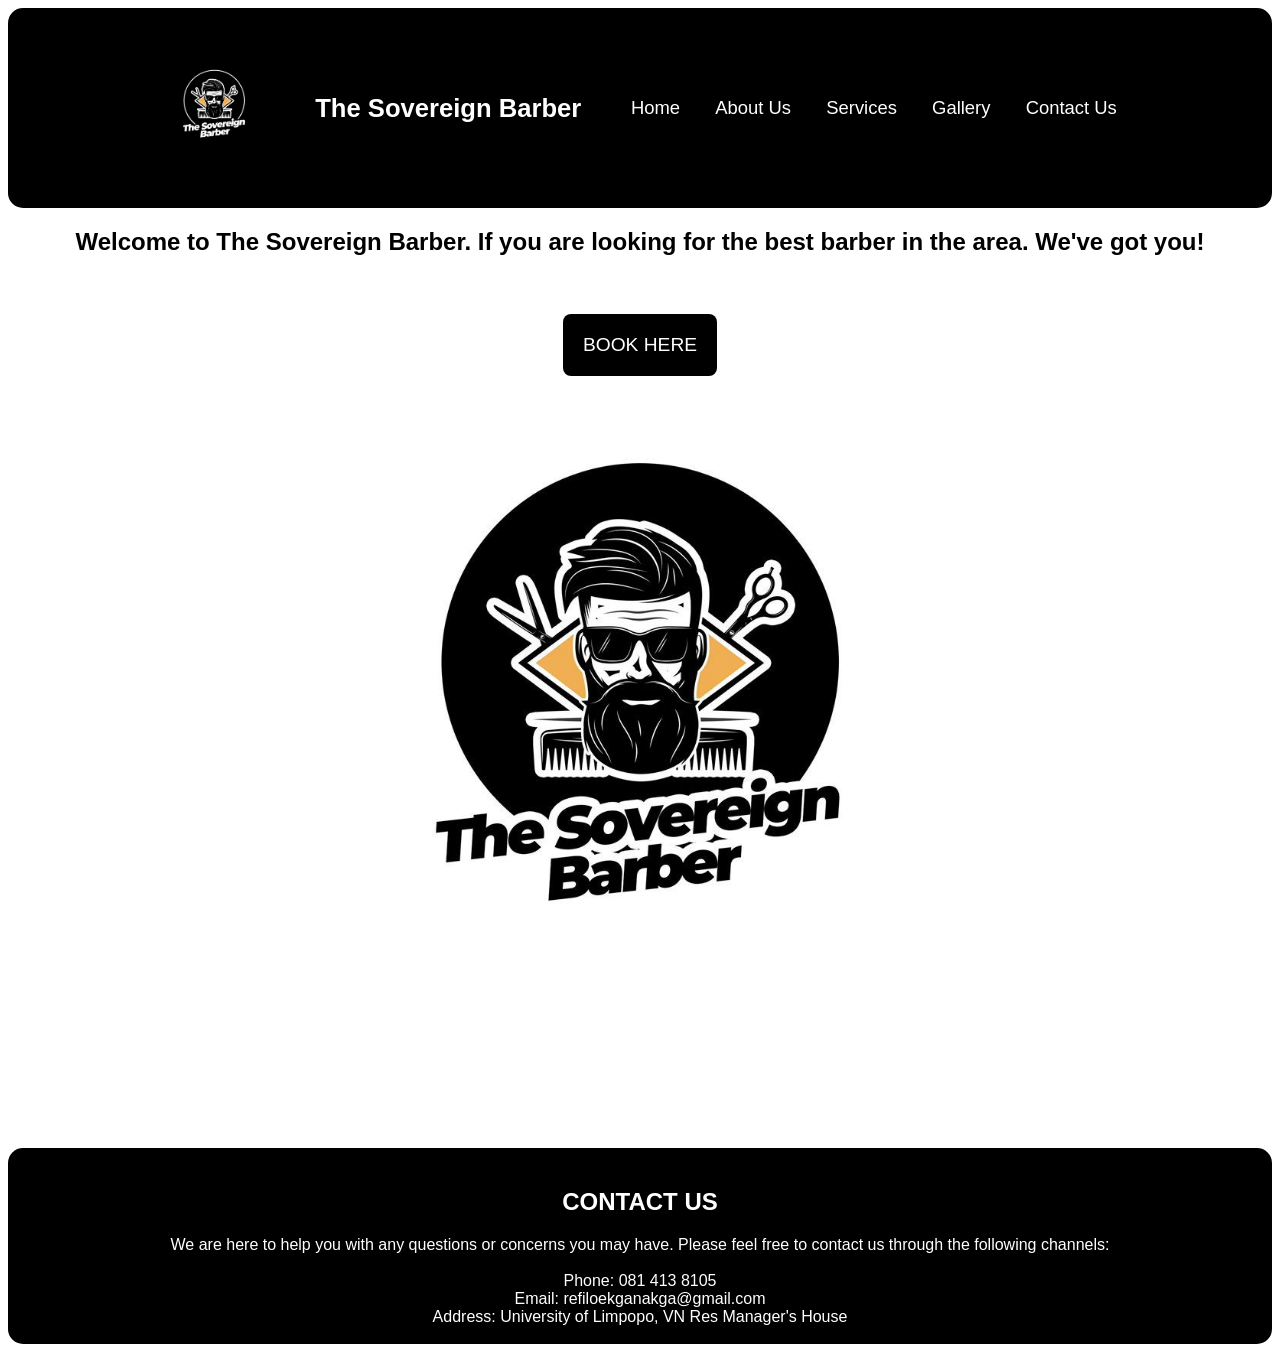
==== index.html @ adfa521f "update README.md" ====
<!DOCTYPE html>
<html lang="en">
<head>
    <meta charset="UTF-8">
    <meta name="viewport" content="width=device-width, initial-scale=1.0">
    <title>TheSovereignBarber Home</title>
     
     <link rel="icon" type="image/png" href="assets/images/Logo.png">

    <link rel="stylesheet" href="style.css">
</head>

<body class="body">

<header class="header">
         
        <div class="navbar">

            <div class="logo">
                <img src="assets/images/Logo.png" alt="" class="logo" href="index.html"> 
            </div>

            <div class="logoNAME">
                <h1>
                  <a href="index.html">The Sovereign Barber</a>
                </h1>
            </div>

        <div class="nav">
            <nav class="nav">
            <a href="index.html">Home</a>
            <a href="about.html">About Us</a>
            <a href="services.html">Services</a>
            <a href="gallery.html">Gallery</a>
            <a href="contact.html" class="nav-link">Contact Us</a>
         </nav>
        </div>

        </div>
    </header>

<main class="home">
        <section>

<h2>
    Welcome to The Sovereign Barber. If you are 
    looking for the best barber in the area. We've got you!
</h2>

        <br>

        <div class="bookings">
            <a href="bookings.html">

            <button class="button">
                BOOK HERE
            </button> 
        </a>
        </section>
        </div>
        
    </main>

    <footer class="footer">
        <div>
         <section>
            <br>

            <div>
                <h1>CONTACT US</h1>
            </div>

             <p>
                We are here to help you with any questions or concerns you may have. Please feel free to contact us through the following channels:
<br>
                <br>
                Phone: 081 413 8105
<br>
                Email: refiloekganakga@gmail.com
<br>
                Address: University of Limpopo, VN Res Manager's House
             </p>
            </div>
    </footer>

   
</body>


</html>
---- style.css ----
*{
}

body{
    font-family: Arial, sans-serif;
    
}
.navbar{
    display: flex;
    justify-content: space-between;
    align-items: center;
}

.logoNAME h1{
    margin: 0;
    line-height: 1;
}

.logo{
    width: 15rem;
    border-radius: 20px;
    display: flex;
    align-items: center;
    align-self: center;
}

.logo img{
    width: 100%;
    border-radius: 20px;
    transition: all 0.5s ease;
}

.logo img:hover{
    transform: scale(1.1);
    transition: all 0.5s ease;
}

.navbar a:hover{
    color: rgb(233, 167, 54);
    transition: all 0.3s ease;
    text-decoration: none;
}

.navbar a{
    color: white;
    text-decoration: none;
    text-align: center;
    padding: 8px 16px;
    border-radius: 4px;
    transition: all 0.5s ease;
}

.nav{
    display: flex;
    align-items: center;
    justify-content: flex-end;
    gap: 12px;
    font-size: larger;
    text-align: center;
    padding: 0;
    margin: 0;
}

.nav a{
    color: white;
    text-decoration: none;
    text-align: center;
    padding: 8px 16px;
    border-radius: 4px;
    transition: all 0.3s ease;
}

.nav a:hover{
    background-color: white;
    color: rgb(233, 167, 54);
    border-radius: 8px;
    transform: scale(1.1);
    transition: all 0.5s ease;
}

.header{
    background-color: black;
    color: white;
    padding: 20px;
    border-radius: 15px;
}

.header h1{
    text-align: center;
}

.home{
    margin: 20px;
}

.home h2{
    text-align: center;
}

.home h1{
    text-align: center;
    padding: 20px;
}


.bookings{
    color: black;
    text-align: center
}

.details{
    font-size: larger;
    padding: 20px;
}

input::placeholder{
    color: rgb(233, 167, 54);
    text-align: center;
}

.details input:hover{
    transform: scale(1.1);
    transition: all 0.5s ease;
    border: 2px solid rgb(233, 167, 54);
}

.details input{
    padding: 10px;
    margin: 10px;
    border: 2px solid #ccc;
    border-radius: 15px;
    transition: all 0.5s ease;
}

.select{
    padding: 10px;
    margin: 10px;
    border: 2px solid #ccc;
    border-radius: 15px;
    transition: all 0.5s ease;
}

.select:hover{
     color: rgb(233, 167, 54);
     transform: scale(1.1);
     transition: all 0.5s ease;
}

.button2{
    background-color: black;
    color: white;
    border: none;
    margin: 20px;
    align-items: center;
    padding: 10px 20px;
    font-size: larger;
    cursor: pointer;
    border-radius: 8px;
    transition: all 0.5s ease;
}

.button2:hover{
    background-color: white;
    color: rgb(233, 167, 54);
    border-radius: 8px;
    transform: scale(1.1);
    transition: all 0.5s ease;
}

.button{
    background-color: black;
    color: white;
    border: none;
    margin: 20px;
    padding: 20px;
    font-size: larger;
    cursor: pointer;
    border-radius: 8px;
    transition: all 0.5s ease;
}

.button:hover{
    background-color: white;
    color: rgb(233, 167, 54);
    border-radius: 8px;
    transform: scale(1.1);
    transition: all 0.5s ease;
}


.footer{
    background-color: black;
    color: white;
    text-align: center;
    padding: 2px;
    border-radius: 15px;
}

.about{
    font-size: larger;
    padding: 50px;
    display: flex;
    flex-direction:column;
}

.about2{
    justify-content: center;
    display: flex;
    flex-direction: row;
    gap: 20px;
}

.about2 h4 {
    align-self: center;
}

.about img{
    width: 20rem;
    border-radius: 15px;
    display: flex;
    flex-direction: column;
}

.founder{
    display: flex;
    flex-direction: column;
    align-items: center;
}

.paragraph{
    padding: 50px;
}

.services{
    font-size: larger;
    text-align: center;
    padding: 50px;
}

.gallery{
    text-align: center;
}

.pictures{
    display: flex;
    flex-direction: row;
    justify-content: center;
    gap: 5px;
}

.pictures img{
    padding: 5px;
    margin: 10px;
    align-items: center;
    border-radius: 20px;
    width: 25rem;
    transition: all 0.5s ease;
    margin: 20px;
    border: 5px solid white;
    cursor: pointer;

}

.pictures img:hover{
    transform: scale(1.1);
    transition: all 0.5s ease;
    border: 5px solid rgb(233, 167, 54);
}

.home{
    background-image: url(assets/images/IMG-20260321-WA0019.jpg);
    background-size: cover;
    background-position: center;
    height: 100vh;
}

.contact1{
    text-align: center;
}

.contact2{
    display: flex;
    flex-direction: row;
    gap: 5px;
}

.contact2 img{
    padding: 20px;
    margin: 10px;
    border-radius: 20px;
    transition: all 0.5s ease;
    display: flex;
    flex-direction: column;
    justify-self: center;
    margin: 20px;
    border: 5px solid white;
    width: 80rem;
}

.contactname{
    text-align: center;
}

.details1{
    font-size: larger;
    text-align: center;
    padding: 20px;
    justify-content: center;
    display: flex;
    flex-direction: row;
    gap: 20px;
}

.follow{
    font-size: larger;
    text-align: center;
    padding: 20px;
    display: flex;
    flex-direction: row;
    justify-content: center;
}

.socials a{
    color: black;
    text-decoration: none;
    text-align: center;
    padding: 8px 16px;
    border-radius: 4px;
    transition: all 0.3s ease;
    font-size: 50px;
}

.socials{
    display: flex;
    flex-direction: row;
    justify-content: center;
    gap: 5px;
}

.socials a:hover{
    color: rgb(233, 167, 54);
    transition: all 0.3s ease;
   transform: scale(1.1);
}

.socials p{
    font-size: larger;
    justify-content: center;
    display: flex;
    flex-direction: row;
    gap: 20px;
}

@media screen and (max-width: 1300px){
body{
    font-family: Arial, sans-serif;
    
}
.navbar{
    display: flex;
    justify-content: space-between;
    align-items: center;
    transform: scale(0.8);
}

.logoNAME h1{
    margin: 0;
    line-height: 1;
}

.logo{
    width: 10rem;
    border-radius: 20px;
    display: flex;
    align-items: center;
    align-self: center;
}

.logo img{
    width: 100%;
    border-radius: 20px;
    transition: all 0.5s ease;
}

.logo img:hover{
    transform: scale(1.1);
    transition: all 0.5s ease;
}

.navbar a:hover{
    color: rgb(233, 167, 54);
    transition: all 0.3s ease;
    text-decoration: none;
}

.navbar a{
    color: white;
    text-decoration: none;
    text-align: center;
    padding: 8px 16px;
    border-radius: 4px;
    transition: all 0.5s ease;
}

.nav{
    display: flex;
    align-items: center;
    justify-content: flex-end;
    gap: 12px;
    font-size: larger;
    text-align: center;
    padding: 0;
    margin: 0;
}

.nav a{
    color: white;
    text-decoration: none;
    text-align: center;
    padding: 8px 16px;
    border-radius: 4px;
    transition: all 0.3s ease;
}

.nav a:hover{
    background-color: white;
    color: rgb(233, 167, 54);
    border-radius: 8px;
    transform: scale(1.1);
    transition: all 0.5s ease;
}

.header{
    background-color: black;
    color: white;
    padding: 20px;
    border-radius: 15px;
}

.header h1{
    text-align: center;
}

.home{
    margin: 20px;
}

.home h2{
    text-align: center;
}

.home h1{
    text-align: center;
    padding: 20px;
}


.bookings{
    color: black;
    text-align: center
}

.details{
    font-size: larger;
    padding: 20px;
}

input::placeholder{
    color: rgb(233, 167, 54);
    text-align: center;
}

.details input:hover{
    transform: scale(1.1);
    transition: all 0.5s ease;
    border: 2px solid rgb(233, 167, 54);
}

.details input{
    padding: 10px;
    margin: 10px;
    border: 2px solid #ccc;
    border-radius: 15px;
    transition: all 0.5s ease;
}

.select{
    padding: 10px;
    margin: 10px;
    border: 2px solid #ccc;
    border-radius: 15px;
    transition: all 0.5s ease;
}

.select:hover{
     color: rgb(233, 167, 54);
     transform: scale(1.1);
     transition: all 0.5s ease;
}

.button2{
    background-color: black;
    color: white;
    border: none;
    margin: 20px;
    align-items: center;
    padding: 10px 20px;
    font-size: larger;
    cursor: pointer;
    border-radius: 8px;
    transition: all 0.5s ease;
}

.button2:hover{
    background-color: white;
    color: rgb(233, 167, 54);
    border-radius: 8px;
    transform: scale(1.1);
    transition: all 0.5s ease;
}

.button{
    background-color: black;
    color: white;
    border: none;
    margin: 20px;
    padding: 20px;
    font-size: larger;
    cursor: pointer;
    border-radius: 8px;
    transition: all 0.5s ease;
}

.button:hover{
    background-color: white;
    color: rgb(233, 167, 54);
    border-radius: 8px;
    transform: scale(1.1);
    transition: all 0.5s ease;
}


.footer{
    background-color: black;
    color: white;
    text-align: center;
    padding: 2px;
    border-radius: 15px;
}

.about{
    font-size: larger;
    padding: 50px;
    display: flex;
    flex-direction:column;
}

.about2{
    justify-content: center;
    display: flex;
    flex-direction: row;
    gap: 20px;
}

.about2 h4 {
    align-self: center;
}

.about img{
    width: 20rem;
    border-radius: 15px;
    display: flex;
    flex-direction: column;
}

.founder{
    display: flex;
    flex-direction: column;
    align-items: center;
}

.paragraph{
    padding: 50px;
}

.services{
    font-size: larger;
    text-align: center;
    padding: 50px;
}

.gallery{
    text-align: center;
}

.pictures{
    display: flex;
    flex-direction: row;
    justify-content: center;
    gap: 2px;
}

.pictures img{
    padding: 2px;
    margin: 10px;
    align-items: center;
    border-radius: 20px;
    width: 20rem;
    transition: all 0.5s ease;
    margin: 20px;
    border: 5px solid white;
    cursor: pointer;

}

.pictures img:hover{
    transform: scale(1.1);
    transition: all 0.5s ease;
    border: 5px solid rgb(233, 167, 54);
}

.home{
    background-image: url(assets/images/IMG-20260321-WA0019.jpg);
    background-size: cover;
    background-position: center;
    height: 100vh;
}

.contact1{
    text-align: center;
}

.contact2{
    display: flex;
    flex-direction: row;
    gap: 5px;
}

.contact2 img{
    padding: 20px;
    margin: 10px;
    border-radius: 20px;
    transition: all 0.5s ease;
    display: flex;
    flex-direction: column;
    justify-self: center;
    margin: 20px;
    border: 5px solid white;
    width: 60rem;
}

.contactname{
    text-align: center;
}

.details1{
    font-size: larger;
    text-align: center;
    padding: 20px;
    justify-content: center;
    display: flex;
    flex-direction: row;
    gap: 20px;
}

.follow{
    font-size: larger;
    text-align: center;
    padding: 20px;
    display: flex;
    flex-direction: row;
    justify-content: center;
}

.socials a{
    color: black;
    text-decoration: none;
    text-align: center;
    padding: 8px 16px;
    border-radius: 4px;
    transition: all 0.3s ease;
    font-size: 50px;
}

.socials{
    display: flex;
    flex-direction: row;
    justify-content: center;
    gap: 5px;
}

.socials a:hover{
    color: rgb(233, 167, 54);
    transition: all 0.3s ease;
   transform: scale(1.1);
}

.socials p{
    font-size: larger;
    justify-content: center;
    display: flex;
    flex-direction: row;
    gap: 20px;
}
}

@media screen and (max-width: 900px){
    body{
    font-family: Arial, sans-serif;
    
}
.navbar{
    display: flex;
    justify-content: space-between;
    align-items: center;
    font-size: 0.6rem;
}

.logoNAME h1{
    margin: 0;
    line-height: 1;
}

.logo{
    width: 1rem;
    border-radius: 20px;
    display: flex;
    align-items: center;
    align-self: center;
}

.logo img{
    width: 3rem;
    border-radius: 20px;
    transition: all 0.5s ease;
}

.logo img:hover{
    transform: scale(1.1);
    transition: all 0.5s ease;
}

.navbar a:hover{
    color: rgb(233, 167, 54);
    transition: all 0.3s ease;
    text-decoration: none;
}

.navbar a{
    color: white;
    text-decoration: none;
    text-align: center;
    padding: 8px 16px;
    border-radius: 4px;
    transition: all 0.5s ease;
}

.nav{
    display: flex;
    align-items: center;
    justify-content: flex-end;
    gap: 12px;
    font-size: larger;
    text-align: center;
    padding: 0;
    margin: 0;
}

.nav a{
    color: white;
    text-decoration: none;
    text-align: center;
    padding: 8px 16px;
    border-radius: 4px;
    transition: all 0.3s ease;
}

.nav a:hover{
    background-color: white;
    color: rgb(233, 167, 54);
    border-radius: 8px;
    transform: scale(1.1);
    transition: all 0.5s ease;
}

.header{
    background-color: black;
    color: white;
    padding: 20px;
    border-radius: 15px;
}

.header h1{
    text-align: center;
}

.home{
    margin: 20px;
}

.home h2{
    text-align: center;
}

.home h1{
    text-align: center;
    padding: 20px;
}


.bookings{
    color: black;
    text-align: center
}

.details{
    font-size: larger;
    padding: 20px;
}

input::placeholder{
    color: rgb(233, 167, 54);
    text-align: center;
}

.details input:hover{
    transform: scale(1.1);
    transition: all 0.5s ease;
    border: 2px solid rgb(233, 167, 54);
}

.details input{
    padding: 10px;
    margin: 10px;
    border: 2px solid #ccc;
    border-radius: 15px;
    transition: all 0.5s ease;
}

.select{
    padding: 10px;
    margin: 10px;
    border: 2px solid #ccc;
    border-radius: 15px;
    transition: all 0.5s ease;
}

.select:hover{
     color: rgb(233, 167, 54);
     transform: scale(1.1);
     transition: all 0.5s ease;
}

.button2{
    background-color: black;
    color: white;
    border: none;
    margin: 20px;
    align-items: center;
    padding: 10px 20px;
    font-size: larger;
    cursor: pointer;
    border-radius: 8px;
    transition: all 0.5s ease;
}

.button2:hover{
    background-color: white;
    color: rgb(233, 167, 54);
    border-radius: 8px;
    transform: scale(1.1);
    transition: all 0.5s ease;
}

.button{
    background-color: black;
    color: white;
    border: none;
    margin: 20px;
    padding: 20px;
    font-size: larger;
    cursor: pointer;
    border-radius: 8px;
    transition: all 0.5s ease;
}

.button:hover{
    background-color: white;
    color: rgb(233, 167, 54);
    border-radius: 8px;
    transform: scale(1.1);
    transition: all 0.5s ease;
}


.footer{
    background-color: black;
    color: white;
    text-align: center;
    padding: 2px;
    border-radius: 15px;
}

.about{
    font-size: 1rem;
    padding: 10px;
    display: flex;
    flex-direction:column;
}

.about2{
    justify-content: center;
    display: flex;
    flex-direction: row;
    gap: 20px;
}

.about2 h4 {
    align-self: center;
}

.about img{
    width: 20rem;
    border-radius: 15px;
    display: flex;
    flex-direction: column;
}

.founder{
    display: flex;
    flex-direction: column;
    align-items: center;
}

.paragraph{
    padding: 10px;
}

.services{
    font-size: larger;
    text-align: center;
    padding: 50px;
}

.gallery{
    text-align: center;
}

.pictures{
    display: flex;
    flex-direction: row;
    justify-content: center;
    gap: 5px;
}

.pictures img{
    padding: 5px;
    margin: 10px;
    align-items: center;
    border-radius: 20px;
    width: 15rem;
    transition: all 0.5s ease;
    margin: 20px;
    border: 5px solid white;
    cursor: pointer;

}

.pictures img:hover{
    transform: scale(1.1);
    transition: all 0.5s ease;
    border: 5px solid rgb(233, 167, 54);
}

.home{
    background-image: url(assets/images/IMG-20260321-WA0019.jpg);
    background-size: cover;
    background-position: center;
    height: 100vh;
}

.contact1{
    text-align: center;
}

.contact2{
    display: flex;
    flex-direction: row;
    gap: 5px;
}

.contact2 img{
    padding: 20px;
    margin: 10px;
    border-radius: 20px;
    transition: all 0.5s ease;
    display: flex;
    flex-direction: column;
    justify-self: center;
    margin: 20px;
    border: 5px solid white;
    width: 80rem;
}

.contactname{
    text-align: center;
}

.details1{
    font-size: larger;
    text-align: center;
    padding: 20px;
    justify-content: center;
    display: flex;
    flex-direction: row;
    gap: 20px;
}

.follow{
    font-size: larger;
    text-align: center;
    padding: 20px;
    display: flex;
    flex-direction: row;
    justify-content: center;
}

.socials a{
    color: black;
    text-decoration: none;
    text-align: center;
    padding: 8px 16px;
    border-radius: 4px;
    transition: all 0.3s ease;
    font-size: 50px;
}

.socials{
    display: flex;
    flex-direction: row;
    justify-content: center;
    gap: 5px;
}

.socials a:hover{
    color: rgb(233, 167, 54);
    transition: all 0.3s ease;
   transform: scale(1.1);
}

.socials p{
    font-size: larger;
    justify-content: center;
    display: flex;
    flex-direction: row;
    gap: 20px;
}
}

@media screen and (max-width: 600px){
.body{
  font-family: Arial, sans-serif;
  font-size: 0.8rem;
    
}
.navbar{
    display: flex;
    justify-content: space-between;
    align-items: center;
    font-size: 4px;
}

.logoNAME h1{
    margin: 0;
    line-height: 1;
}

.logo{
    width: 2rem;
    border-radius: 2px;
    display: flex;
    align-items: center;
    align-self: center;
    font-size: 0.5rem;
}

.logo img{
    width: 50px;
    border-radius: 20px;
    transition: all 0.5s ease;
}

.logo img:hover{
    transform: scale(1.1);
    transition: all 0.5s ease;
}

.navbar a:hover{
    color: rgb(233, 167, 54);
    transition: all 0.3s ease;
    text-decoration: none;
}

.navbar a{
    color: white;
    text-decoration: none;
    text-align: center;
    padding: 4px 8px;
    border-radius: 4px;
    transition: all 0.5s ease;
}

.nav{
    display: flex;
    align-items: center;
    justify-content: flex-end;
    gap: 6px;
    font-size: larger;
    text-align: center;
}

.nav a{
    color: white;
    text-decoration: none;
    text-align: center;
    padding: 4px 8px;
    border-radius: 4px;
    transition: all 0.3s ease;
}

.nav a:hover{
    background-color: white;
    color: rgb(233, 167, 54);
    border-radius: 8px;
    transform: scale(1.1);
    transition: all 0.5s ease;
}

.header{
    background-color: black;
    color: white;
    padding: 1px;
    border-radius: 15px;
}

.header h1{
    text-align: center;
}

.home{
    margin: 2px;
}
.home{
    background-image: url(assets/images/IMG-20260321-WA0019.jpg);
    background-size: cover;
    background-position: center;
    width: 100%;
    height: 100vh;
}
.home h2{
    text-align: center;
    font-size: 1rem;
}

.home h1{
    text-align: center;
    padding: 2px;
}

.bookings h1{
    color: black;
    text-align: center;
    font-size: 1.5rem;   
}

.bookings h3{
    color: black;
    text-align: center;
    font-size: 0.8rem;
}

.details{
    font-size: calc(1rem + 1vw);
    padding: 20px;
}

input::placeholder{
    color: rgb(233, 167, 54);
    text-align: center;
}

.details input:hover{
    transform: scale(1.1);
    transition: all 0.5s ease;
    border: 2px solid rgb(233, 167, 54);
}

.details input{
    padding: 10px;
    margin: 10px;
    border: 2px solid #ccc;
    border-radius: 15px;
    transition: all 0.5s ease;
}

.select{
    padding: 10px;
    margin: 10px;
    border: 2px solid #ccc;
    border-radius: 15px;
    transition: all 0.5s ease;
}

.select:hover{
     color: rgb(233, 167, 54);
     transform: scale(1.1);
     transition: all 0.5s ease;
}

.button2{
    background-color: black;
    color: white;
    border: none;
    margin: 20px;
    align-items: center;
    padding: 10px 20px;
    font-size: larger;
    cursor: pointer;
    border-radius: 8px;
    transition: all 0.5s ease;
}

.button2:hover{
    background-color: white;
    color: rgb(233, 167, 54);
    border-radius: 8px;
    transform: scale(1.1);
    transition: all 0.5s ease;
}

.button{
    background-color: black;
    color: white;
    border: none;
    margin: 20px;
    padding: 20px;
    font-size: larger;
    cursor: pointer;
    border-radius: 8px;
    transition: all 0.5s ease;
}

.button:hover{
    background-color: white;
    color: rgb(233, 167, 54);
    border-radius: 8px;
    transform: scale(1.1);
    transition: all 0.5s ease;
}

.footer{
    background-color: black;
    color: white;
    text-align: center;
    font-size: 5px;
    padding: 1px;
    border-radius: 15px;

}

.about{
    font-size: larger;
    padding: 3px;
    display: flex;
    flex-direction: column;
}

.about2{
    justify-content: center;
    display: flex;
    flex-direction: row;
    gap: 1px;
}

.about2 h4 {
    align-self: center;
}

.about img{
    width: 10rem;
    height: auto;
    border-radius: 15px;
    display: flex;
    flex-direction: column;
}

.founder{
    display: flex;
    flex-direction: column;
    align-items: center;
}

.founder h3{
    font-size: 9px;
    text-align: center;
}

.founder h4{
    font-size: 7px;
}

.paragraph{
    padding: 1px;
    font-size: 10px;
}

.services{
    font-size: 12px;
    text-align: center;
    padding: 50px;
}

.gallery{
    text-align: center;
}

.pictures{
    display: flex;
    flex-direction: row;
    justify-content: center;
    gap: 5px;
}

.pictures img{
    padding: 6px;
    margin: 1px;
    align-items: center;
    border-radius: 20px;
    width: 5rem;
    transition: all 0.5s ease;
    margin: 1px;
    border: 5px solid white;
    cursor: pointer;

}

.pictures img:hover{
    transform: scale(1.1);
    transition: all 0.5s ease;
    border: 5px solid rgb(233, 167, 54);
}

.home{
    background-image: url(assets/images/IMG-20260321-WA0019.jpg);
    background-size: cover;
    background-position: center;
    height: 100vh;
}

.home img{
    width: 20rem;
    height: auto;
}

.contact1{
    text-align: center;
}

.contact2{
    display: flex;
    flex-direction: row;
    gap: 5px;
}

.contact2 img{
    padding: 20px;
    margin: 10px;
    border-radius: 20px;
    transition: all 0.5s ease;
    display: flex;
    flex-direction: column;
    justify-self: center;
    margin: 20px;
    border: 5px solid white;
    width: 80rem;
}

.contactname{
    text-align: center;
    font-size: 1.5rem;
}

.details1{
    font-size: 1rem;
    text-align: center;
    padding: 20px;
    justify-content: center;
    display: flex;
    flex-direction: row;
    gap: 20px;
}

.follow{
    font-size: larger;
    text-align: center;
    padding: 20px;
    display: flex;
    flex-direction: row;
    justify-content: center;
}

.socials a{
    color: black;
    text-decoration: none;
    text-align: center;
    padding: 8px 16px;
    border-radius: 4px;
    transition: all 0.3s ease;
    font-size: 50px;
}

.socials{
    display: flex;
    flex-direction: row;
    justify-content: center;
    gap: 5px;
}

.socials a{
    font-size: 30px;
}

.socials a:hover{
    color: rgb(233, 167, 54);
    transition: all 0.3s ease;
   transform: scale(1.1);
}

.socials p{
    font-size: 1.2rem;
    justify-content: center;
    display: flex;
    flex-direction: row;
    gap: 20px;
}
}
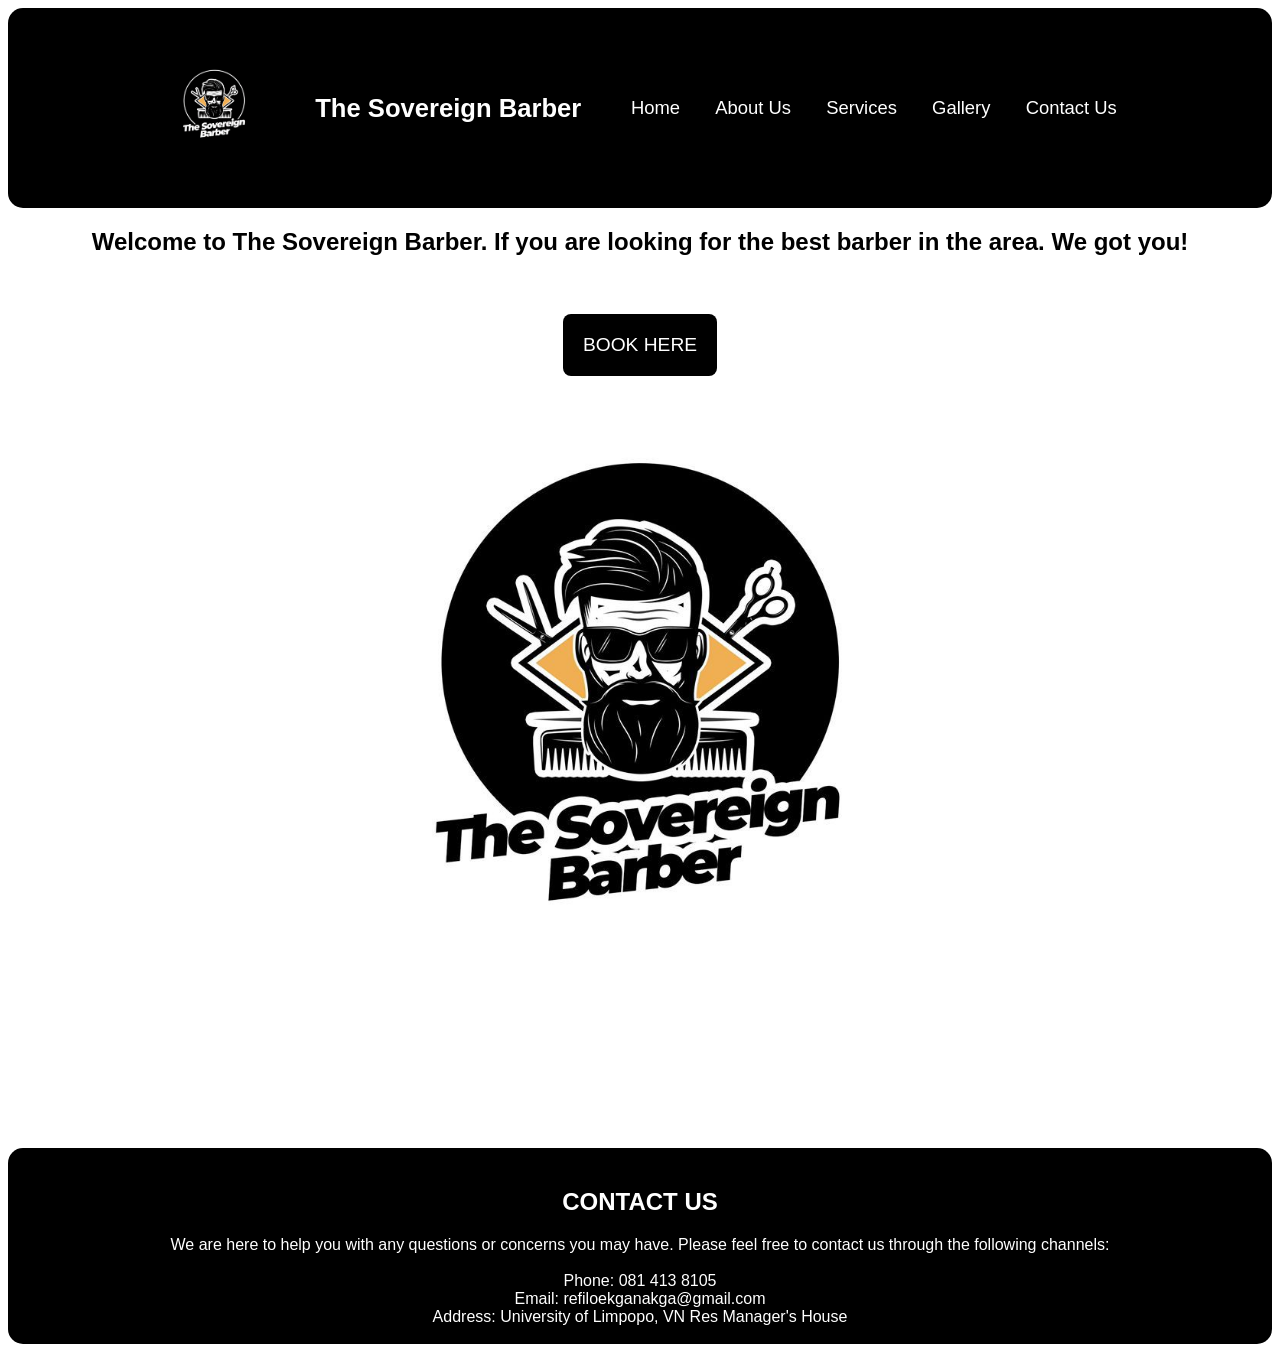
==== commit 30d5c6e5: "update index.html" ====
--- a/index.html
+++ b/index.html
@@ -44,7 +44,7 @@
 
 <h2>
     Welcome to The Sovereign Barber. If you are 
-    looking for the best barber in the area. We've got you!
+    looking for the best barber in the area. We got you!
 </h2>
 
         <br>
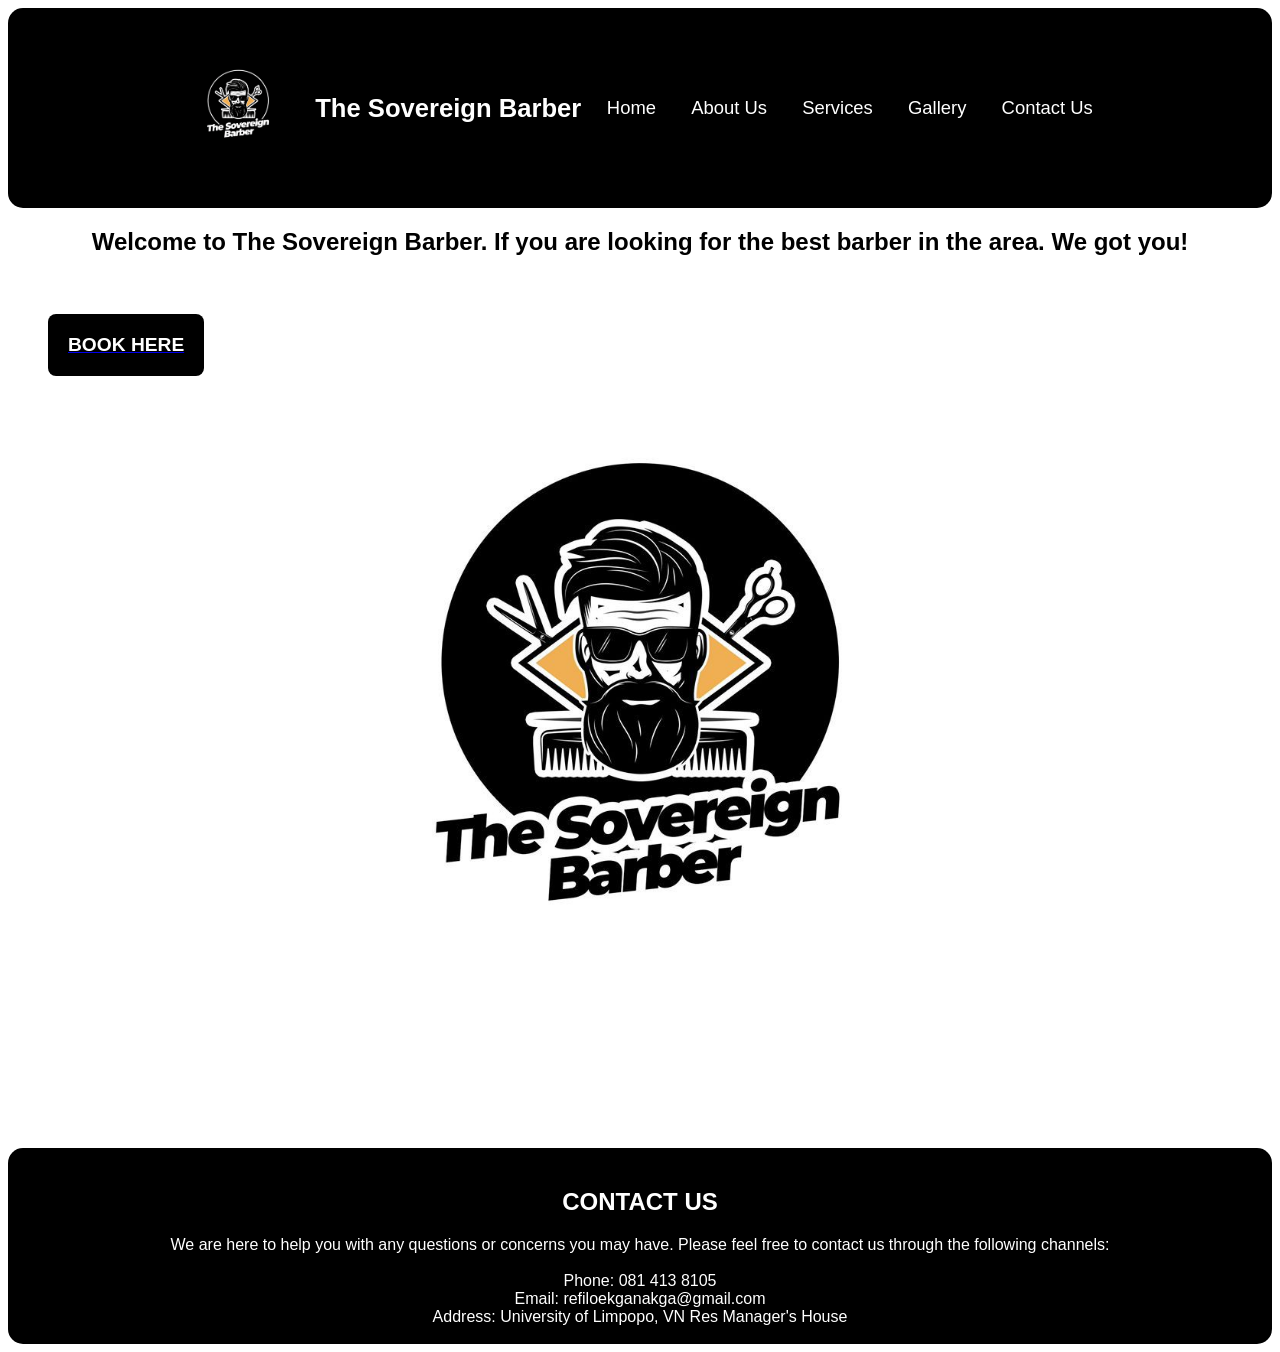
==== commit ea827062: "update all changes" ====
--- a/index.html
+++ b/index.html
@@ -50,14 +50,14 @@
         <br>
 
         <div class="bookings">
-            <a href="bookings.html">
-
+            <a href="bookings.html"> 
             <button class="button">
                 BOOK HERE
             </button> 
-        </a>
+            </a>
+        </div>
+            
         </section>
-        </div>
         
     </main>
 
--- a/style.css
+++ b/style.css
@@ -17,7 +17,7 @@
 }
 
 .logo{
-    width: 15rem;
+    width: 9rem;
     border-radius: 20px;
     display: flex;
     align-items: center;
@@ -81,31 +81,353 @@
 .header{
     background-color: black;
     color: white;
-    padding: 20px;
-    border-radius: 15px;
-}
-
-.header h1{
-    text-align: center;
-}
-
-.home{
-    margin: 20px;
-}
-
-.home h2{
-    text-align: center;
-}
-
-.home h1{
-    text-align: center;
-    padding: 20px;
-}
-
+    padding: 1px;
+    border-radius: 15px;
+    display: flex;
+    flex-direction: column;
+    align-items: center;
+}
 
 .bookings{
     color: black;
     text-align: center
+}
+
+.bookings-container{
+    display: flex;
+    flex-direction: column;
+    align-items: center;
+    padding: 20px;
+}
+
+
+:root {
+    --primary:rgb(233, 167, 54) ;         /* Elegant Indigo */
+    --primary-hover: rgb(233, 167, 54);
+    --primary-light: #eeebff;
+    --background: #f8fafc;      /* Pure clean slate background */
+    --card-bg: #ffffff;
+    --text-main: #0f172a;       /* Deep obsidian text */
+    --text-muted: #000000;     /* Slate grey */
+    --border: rgb(241, 193, 109);
+    --border-hover: #cbd5e1;
+    --success: #10b981;         /* Vivid Emerald */
+    --success-bg: #f0fdf4;
+    --danger: #ef4444;          /* Crimson red */
+    --danger-bg: #fef2f2;
+    --radius-lg: 16px;
+    --radius-md: 10px;
+    --shadow: 0 20px 25px -5px rgba(15, 23, 42, 0.05), 0 10px 10px -5px rgba(15, 23, 42, 0.04);
+}
+
+.h2 {
+    font-size: 1.5rem;
+    font-weight: 700;
+    letter-spacing: -0.03em;
+    color: var(--text-main);
+    margin-bottom: 6px;
+}
+
+.subtitle{
+    font-size: 0.9rem;
+    color: var(--text-muted);
+    line-height: 1.5;
+}
+
+/* --- Form Architectures --- */
+.form-group {
+    display: flex;
+    flex-direction: column;
+    align-items: center;
+    margin-bottom: 15px;
+}
+
+.form-row {
+    display: flex;
+    flex-direction: row;
+    align-items: center;
+    margin-bottom: 15px;
+    gap: 20px;
+}
+
+.label {
+    font-size: 0.8rem;
+    font-weight: 600;
+    text-transform: uppercase;
+    letter-spacing: 0.05em;
+    color: var(--text-muted);
+    margin-bottom: 8px;
+}
+
+/* Input Fields with Icon Integrations */
+.input-wrapper {
+    position: relative;
+    display: flex;
+    align-items: center;
+}
+
+.input-icon {
+    position: absolute;
+    left: 14px;
+    font-size: 1.1rem;
+    color: var(--text-muted);
+    pointer-events: none;
+}
+
+input {
+    font-family: inherit;
+    width: 100%;
+    position: relative;
+    padding: 13px 14px 13px 20px;
+    font-size: 0.95rem;
+    color: var(--text-main);
+    background-color: #ffffff;
+    border: 1px solid var(--border);
+    border-radius: var(--radius-md);
+    outline: none;
+    transition: all 0.2s cubic-bezier(0.4, 0, 0.2, 1);
+    transform: matrix();
+}
+
+input:focus {
+    border-color: var(--primary);
+    box-shadow: 0 0 0 4px rgba(79, 70, 229, 0.12);
+}
+
+input::placeholder {
+    color: #94a3b8;
+}
+
+/* --- Custom Action Buttons --- */
+.button {
+    font-family: inherit;
+    font-size: 0.95rem;
+    font-weight: 600;
+    border-radius: var(--radius-md);
+    cursor: pointer;
+    transition: all 0.2s cubic-bezier(0.4, 0, 0.2, 1);
+    display: flex;
+    align-items: center;
+    justify-content: center;
+}
+
+.submit-btn {
+    width: 20%;
+    padding: 14px;
+    border-radius: 15px;
+    font-size: large;
+    background-color: black;
+    color: white;
+    border: none;
+    box-shadow: 0 4px 12px rgba(79, 70, 229, 0.15);
+}
+
+.submit-btn:hover {
+    background-color: rgb(233, 167, 54);
+    transform: translateY(-1px);
+    box-shadow: 0 6px 20px rgba(79, 70, 229, 0.25);
+}
+
+.secondary-btn {
+    background: transparent;
+    border: 1px solid var(--border);
+    color: var(--text-muted);
+    width: 100%;
+    padding: 13px;
+    margin-top: 12px;
+}
+
+.secondary-btn:hover {
+    background: #f1f5f9;
+    color: var(--text-main);
+    border-color: var(--border-hover);
+}
+
+/* --- Feedback Banners --- */
+.success-msg {
+    color: var(--success);
+    background-color: rgb(173, 250, 173);
+    border: 1px solid var(--success);
+    padding: 14px;
+    border-radius: var(--radius-md);
+    font-size: 0.9rem;
+    font-weight: 500;
+    text-align: center;
+    margin-top: 20px;
+    animation: scaleIn 0.25s ease;
+}
+
+.error-msg {
+    color: var(--danger);
+    background-color: var(--danger-bg);
+    border: 1px solid var(--danger);
+    padding: 14px;
+    border-radius: var(--radius-md);
+    font-size: 0.9rem;
+    font-weight: 500;
+    text-align: center;
+    margin-top: 16px;
+    animation: scaleIn 0.25s ease;
+}
+
+/* --- Business Owner Navigation Gateway --- */
+.admin-link-wrapper {
+    margin-top: 32px;
+    text-align: center;
+    border-top: 1px solid var(--border);
+    padding-top: 24px;
+}
+
+.link-btn {
+    background: none;
+    border: none;
+    font-size: 5px;
+    color: var(--text-muted);
+    font-size: 0.85rem;
+    font-weight: 500;
+}
+
+.link-btn:hover {
+    color: var(--primary);
+    text-decoration: underline;
+}
+
+/* --- Administrative Layout Engine --- */
+
+.logout-btn {
+    background-color: #f1f5f9;
+    color: var(--text-muted);
+    border: 1px solid var(--border);
+    padding: 6px 14px;
+    font-size: 0.8rem;
+}
+
+.logout-btn:hover {
+    background-color: #e2e8f0;
+    color: var(--text-main);
+}
+
+.records-meta {
+    margin-bottom: 16px;
+    display: flex;
+    justify-content: flex-end;
+}
+
+.badge {
+    background-color: var(--primary-light);
+    color: var(--primary);
+    padding: 4px 10px;
+    font-size: 0.75rem;
+    font-weight: 700;
+    border-radius: 20px;
+}
+
+/* Records List Structuring */
+.records-list {
+    list-style: none;
+    max-height: 380px;
+    overflow-y: auto;
+    padding-right: 4px;
+}
+
+.records-list::-webkit-scrollbar {
+    width: 6px;
+}
+
+.records-list::-webkit-scrollbar-thumb {
+    background: var(--border);
+    border-radius: 4px;
+}
+
+.records-list li {
+    background: #f8fafc;
+    border: 1px solid var(--border);
+    padding: 16px;
+    margin-bottom: 12px;
+    border-radius: var(--radius-md);
+    display: flex;
+    justify-content: space-between;
+    align-items: center;
+    animation: slideUp 0.3s ease;
+}
+
+.booking-info strong {
+    display: block;
+    color: var(--text-main);
+    font-size: 1rem;
+    margin-bottom: 4px;
+}
+
+.booking-info div {
+    font-size: 0.85rem;
+    color: var(--text-muted);
+    margin-bottom: 2px;
+    display: flex;
+    align-items: center;
+    gap: 6px;
+}
+
+/* Row Record Actions */
+.delete-btn {
+    background-color: #ffffff;
+    color: var(--text-muted);
+    border: 1px solid var(--border);
+    padding: 8px 12px;
+    font-size: 0.8rem;
+    font-weight: 600;
+}
+
+.delete-btn:hover {
+    background-color: var(--danger);
+    color: #ffffff;
+    border-color: var(--danger);
+    box-shadow: 0 4px 12px rgba(239, 68, 68, 0.18);
+}
+
+.no-records {
+    color: var(--text-muted);
+    font-style: italic;
+    text-align: center;
+    padding: 40px 0;
+    font-size: 0.9rem;
+}
+
+/* --- Layout Utility Extensions --- */
+.hidden {
+    display: none !important;
+}
+
+/* --- Animations --- */
+@keyframes scaleIn {
+    from { opacity: 0; transform: scale(0.96); }
+    to { opacity: 1; transform: scale(1); }
+}
+
+@keyframes slideUp {
+    from { opacity: 0; transform: translateY(12px); }
+    to { opacity: 1; transform: translateY(0); }
+}
+
+
+
+
+
+
+.header h1{
+    text-align: center;
+}
+
+.home{
+    margin: 20px;
+}
+
+.home h2{
+    text-align: center;
+}
+
+.home h1{
+    text-align: center;
+    padding: 20px;
 }
 
 .details{
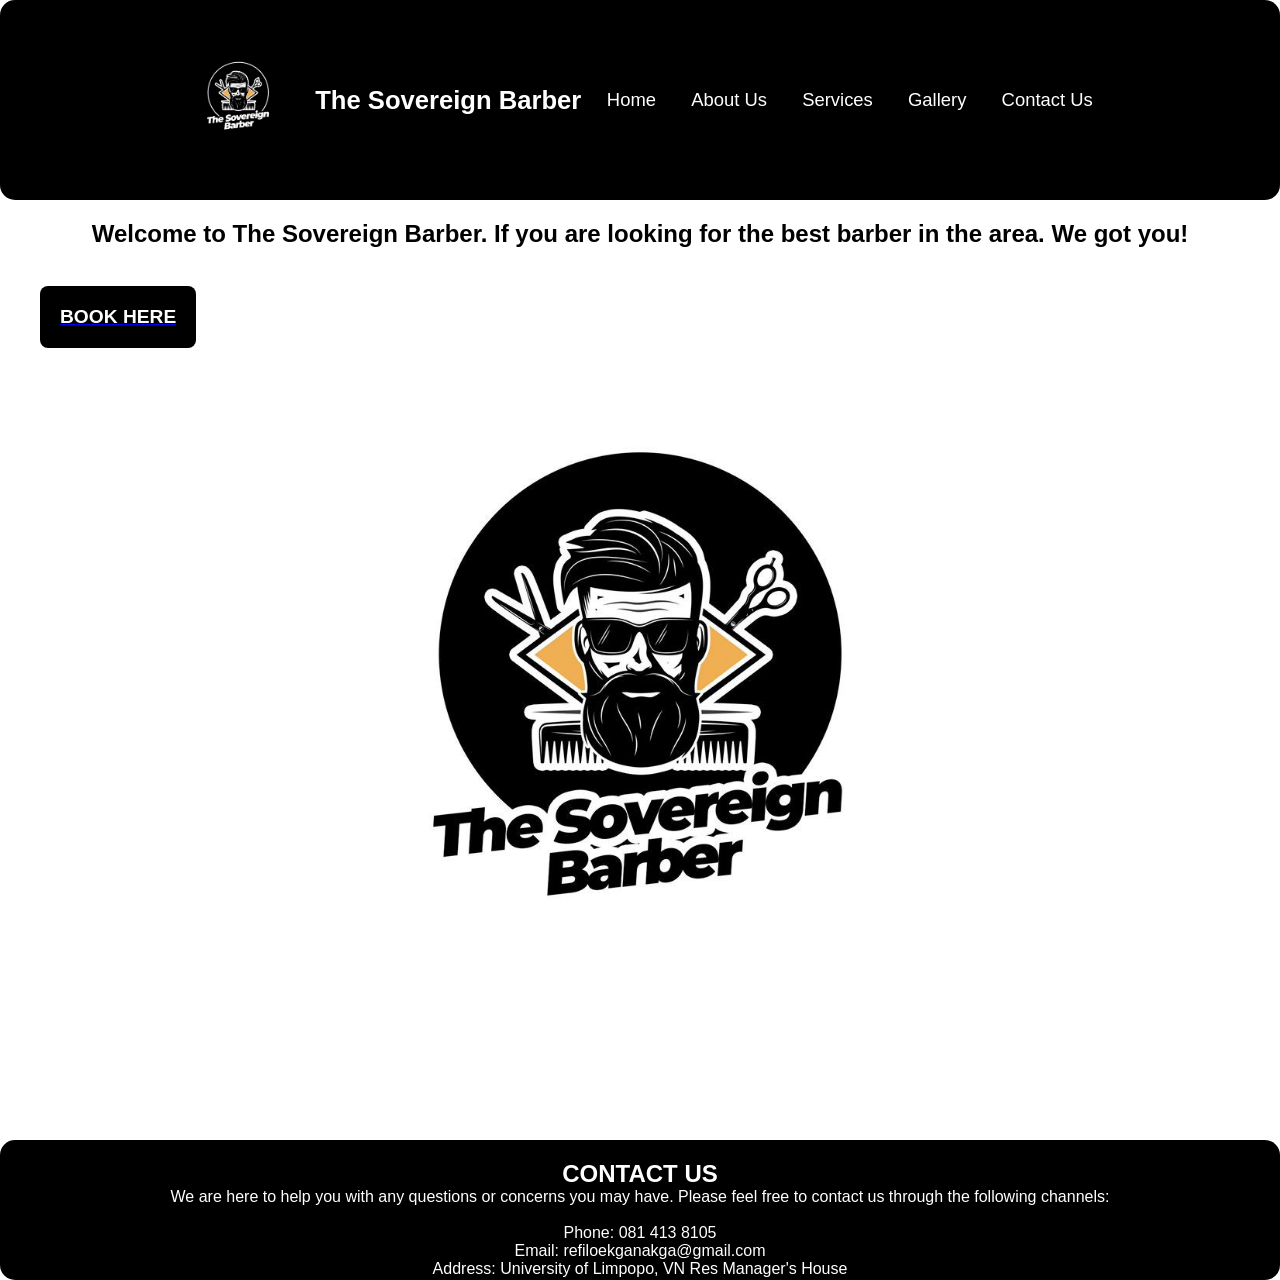
==== commit 9c3eae50: "update all changes" ====
--- a/index.html
+++ b/index.html
@@ -48,16 +48,16 @@
 </h2>
 
         <br>
-
-        <div class="bookings">
             <a href="bookings.html"> 
             <button class="button">
                 BOOK HERE
             </button> 
             </a>
-        </div>
+        <br>
             
         </section>
+
+        <script src="index.js"></script>
         
     </main>
 
--- a/style.css
+++ b/style.css
@@ -1,4 +1,7 @@
 *{
+    box-sizing: border-box;
+    margin: 0;
+    padding: 0;
 }
 
 body{
@@ -82,7 +85,7 @@
     background-color: black;
     color: white;
     padding: 1px;
-    border-radius: 15px;
+    border-radius: 1px;
     display: flex;
     flex-direction: column;
     align-items: center;
@@ -509,13 +512,12 @@
     transition: all 0.5s ease;
 }
 
-
 .footer{
     background-color: black;
     color: white;
     text-align: center;
     padding: 2px;
-    border-radius: 15px;
+    border-radius: 1px;
 }
 
 .about{
@@ -673,6 +675,16 @@
     gap: 20px;
 }
 
+  @media (max-width: 600px) {
+    .gl-lightbox__close {
+      top: -10px;
+      right: -10px;
+      width: 38px;
+      height: 38px;
+      font-size: 22px;
+      line-height: 32px;
+    }
+  }
 @media screen and (max-width: 1300px){
 body{
     font-family: Arial, sans-serif;
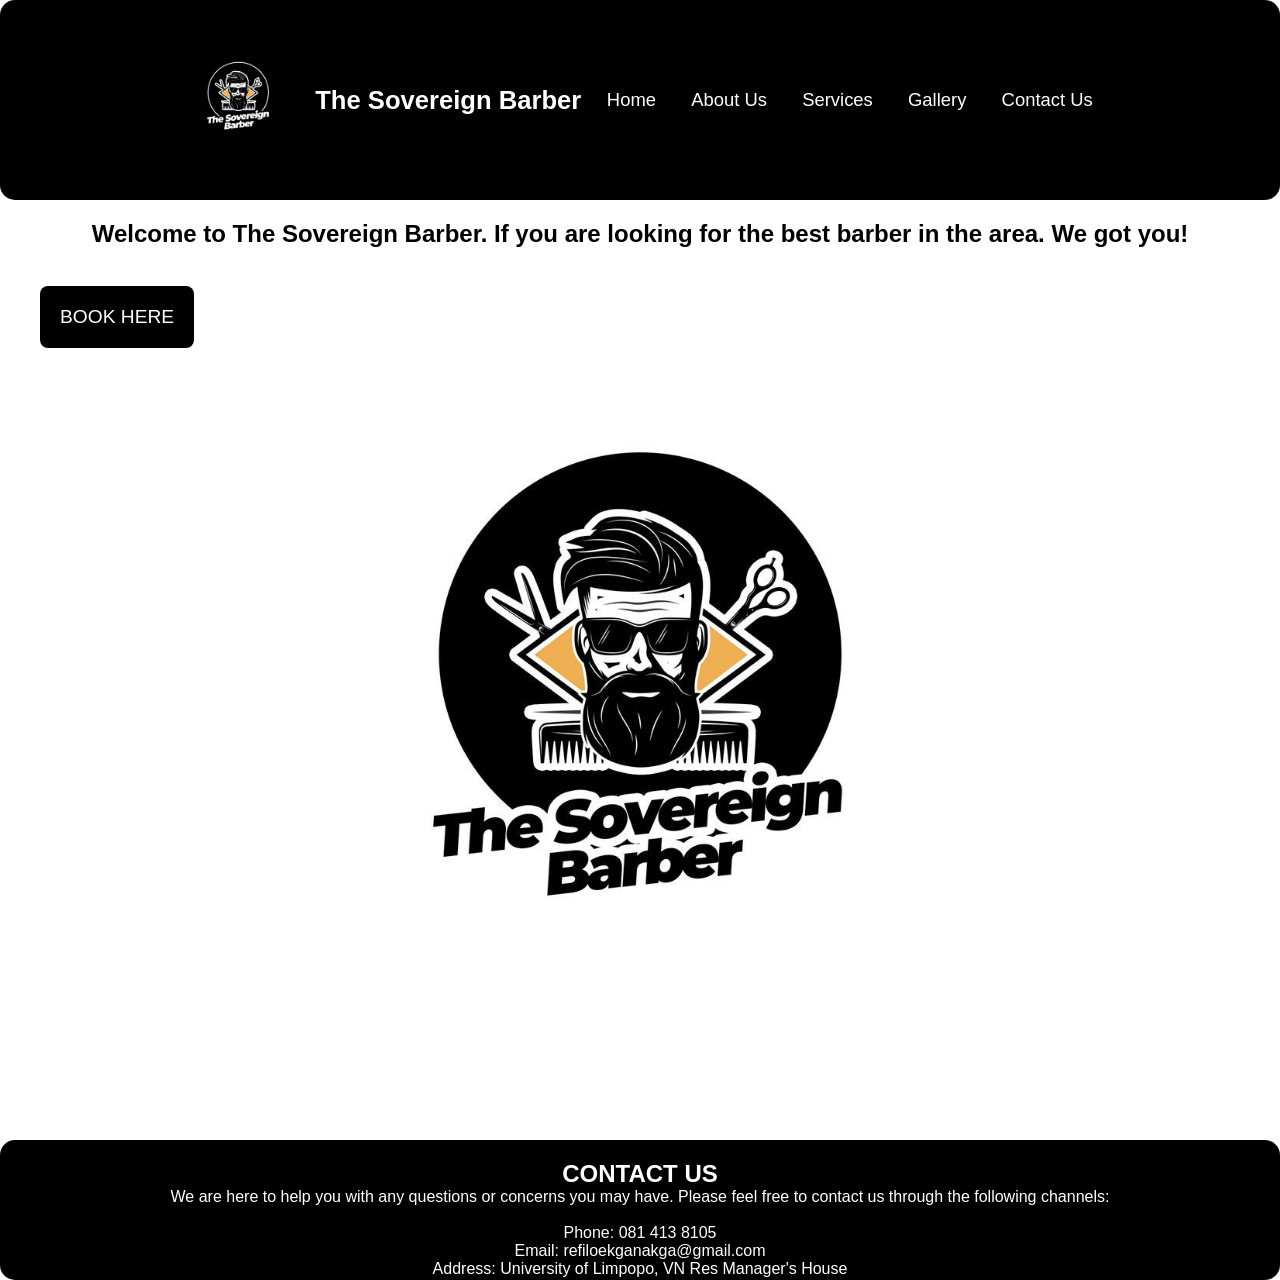
==== commit 0261ef45: "update index.html" ====
--- a/index.html
+++ b/index.html
@@ -48,11 +48,14 @@
 </h2>
 
         <br>
+        <div >
             <a href="bookings.html"> 
-            <button class="button">
-                BOOK HERE
+            <button class="bookings-btn">
+               BOOK HERE
             </button> 
             </a>
+        </div>
+           
         <br>
             
         </section>
--- a/style.css
+++ b/style.css
@@ -91,9 +91,40 @@
     align-items: center;
 }
 
+.bookings-btn{
+    background-color: black;
+    color: white;
+    border: none;
+    margin: 20px;
+    padding: 20px;
+    font-size: larger;
+    cursor: pointer;
+    border-radius: 8px;
+    transition: all 0.5s ease;
+}
+
+.bookings-btn:hover{
+    background-color: white;
+    color: rgb(233, 167, 54);
+    border-radius: 8px;
+    transform: scale(1.1);
+    transition: all 0.5s ease;
+}
+
 .bookings{
     color: black;
-    text-align: center
+    text-align: center;
+    padding: 20px;
+}
+
+.bookings h2{
+    text-align: center;
+    padding: 20px;
+}
+
+.bookings h3{
+    text-align: center;
+    padding: 20px;
 }
 
 .bookings-container{
@@ -143,11 +174,12 @@
     flex-direction: column;
     align-items: center;
     margin-bottom: 15px;
+    padding: 10px;
 }
 
 .form-row {
     display: flex;
-    flex-direction: row;
+    flex-direction: column;
     align-items: center;
     margin-bottom: 15px;
     gap: 20px;
@@ -212,6 +244,7 @@
     display: flex;
     align-items: center;
     justify-content: center;
+    text-decoration: none;
 }
 
 .submit-btn {
@@ -223,12 +256,14 @@
     color: white;
     border: none;
     box-shadow: 0 4px 12px rgba(79, 70, 229, 0.15);
+    transition: all 0.3s ease;
 }
 
 .submit-btn:hover {
     background-color: rgb(233, 167, 54);
     transform: translateY(-1px);
     box-shadow: 0 6px 20px rgba(79, 70, 229, 0.25);
+    transition: all 0.3s ease;
 }
 
 .secondary-btn {
@@ -244,6 +279,7 @@
     background: #f1f5f9;
     color: var(--text-main);
     border-color: var(--border-hover);
+    transition: all 0.3s ease;
 }
 
 /* --- Feedback Banners --- */
@@ -555,14 +591,33 @@
     padding: 50px;
 }
 
+.paragraph h1{
+    padding: 20px;
+}
+
+.paragraph p{
+    padding: 20px;
+}
+
 .services{
     font-size: larger;
     text-align: center;
     padding: 50px;
 }
 
+.services h2{
+    text-align: center;
+    padding: 20px;
+}
+
+.services p{
+    text-align: center;
+    padding: 20px;
+}
+
 .gallery{
     text-align: center;
+    padding: 20px;
 }
 
 .pictures{
@@ -623,6 +678,7 @@
 
 .contactname{
     text-align: center;
+    padding: 20px;
 }
 
 .details1{
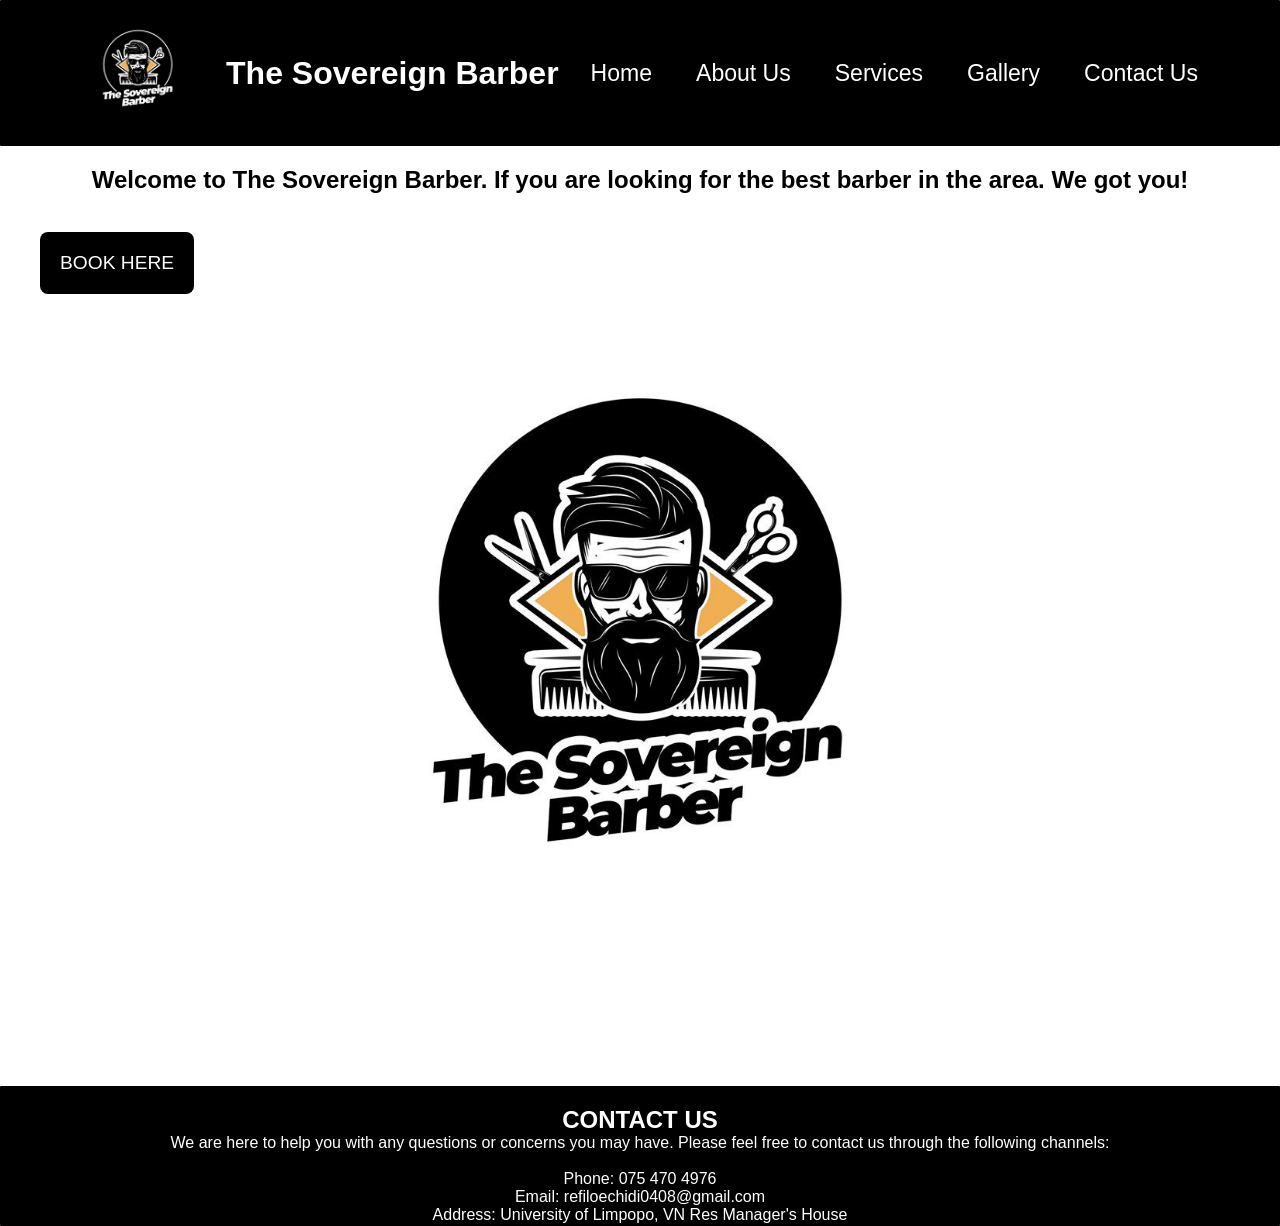
==== commit 05b2e117: "update index.html" ====
--- a/index.html
+++ b/index.html
@@ -77,9 +77,9 @@
                 We are here to help you with any questions or concerns you may have. Please feel free to contact us through the following channels:
 <br>
                 <br>
-                Phone: 081 413 8105
+                Phone: 075 470 4976
 <br>
-                Email: refiloekganakga@gmail.com
+                Email: refiloechidi0408@gmail.com
 <br>
                 Address: University of Limpopo, VN Res Manager's House
              </p>
--- a/style.css
+++ b/style.css
@@ -447,11 +447,6 @@
     to { opacity: 1; transform: translateY(0); }
 }
 
-
-
-
-
-
 .header h1{
     text-align: center;
 }
@@ -617,21 +612,21 @@
 
 .gallery{
     text-align: center;
-    padding: 20px;
+    padding: 12px;
 }
 
 .pictures{
     display: flex;
     flex-direction: row;
     justify-content: center;
-    gap: 5px;
+    gap: 4px;
 }
 
 .pictures img{
-    padding: 5px;
-    margin: 10px;
-    align-items: center;
-    border-radius: 20px;
+    padding: 12px;
+    margin: 16px;
+    align-items: center;
+    border-radius: 2rem;
     width: 25rem;
     transition: all 0.5s ease;
     margin: 20px;
@@ -731,26 +726,14 @@
     gap: 20px;
 }
 
-  @media (max-width: 600px) {
-    .gl-lightbox__close {
-      top: -10px;
-      right: -10px;
-      width: 38px;
-      height: 38px;
-      font-size: 22px;
-      line-height: 32px;
-    }
-  }
 @media screen and (max-width: 1300px){
 body{
     font-family: Arial, sans-serif;
-    
 }
 .navbar{
     display: flex;
     justify-content: space-between;
     align-items: center;
-    transform: scale(0.8);
 }
 
 .logoNAME h1{
@@ -759,7 +742,7 @@
 }
 
 .logo{
-    width: 10rem;
+    width: 9rem;
     border-radius: 20px;
     display: flex;
     align-items: center;
@@ -823,8 +806,366 @@
 .header{
     background-color: black;
     color: white;
-    padding: 20px;
+    padding: 1px;
+    border-radius: 1px;
+    display: flex;
+    flex-direction: column;
+    align-items: center;
+}
+
+.bookings-btn{
+    background-color: black;
+    color: white;
+    border: none;
+    margin: 20px;
+    padding: 20px;
+    font-size: larger;
+    cursor: pointer;
+    border-radius: 8px;
+    transition: all 0.5s ease;
+}
+
+.bookings-btn:hover{
+    background-color: white;
+    color: rgb(233, 167, 54);
+    border-radius: 8px;
+    transform: scale(1.1);
+    transition: all 0.5s ease;
+}
+
+.bookings{
+    color: black;
+    text-align: center;
+    padding: 20px;
+}
+
+.bookings h2{
+    text-align: center;
+    padding: 20px;
+}
+
+.bookings h3{
+    text-align: center;
+    padding: 20px;
+}
+
+.bookings-container{
+    display: flex;
+    flex-direction: column;
+    align-items: center;
+    padding: 20px;
+}
+
+:root {
+    --primary:rgb(233, 167, 54) ;         /* Elegant Indigo */
+    --primary-hover: rgb(233, 167, 54);
+    --primary-light: #eeebff;
+    --background: #f8fafc;      /* Pure clean slate background */
+    --card-bg: #ffffff;
+    --text-main: #0f172a;       /* Deep obsidian text */
+    --text-muted: #000000;     /* Slate grey */
+    --border: rgb(241, 193, 109);
+    --border-hover: #cbd5e1;
+    --success: #10b981;         /* Vivid Emerald */
+    --success-bg: #f0fdf4;
+    --danger: #ef4444;          /* Crimson red */
+    --danger-bg: #fef2f2;
+    --radius-lg: 16px;
+    --radius-md: 10px;
+    --shadow: 0 20px 25px -5px rgba(15, 23, 42, 0.05), 0 10px 10px -5px rgba(15, 23, 42, 0.04);
+}
+
+.h2 {
+    font-size: 1.5rem;
+    font-weight: 700;
+    letter-spacing: -0.03em;
+    color: var(--text-main);
+    margin-bottom: 6px;
+}
+
+.subtitle{
+    font-size: 0.9rem;
+    color: var(--text-muted);
+    line-height: 1.5;
+}
+
+/* --- Form Architectures --- */
+.form-group {
+    display: flex;
+    flex-direction: column;
+    align-items: center;
+    margin-bottom: 15px;
+    padding: 10px;
+}
+
+.form-row {
+    display: flex;
+    flex-direction: column;
+    align-items: center;
+    margin-bottom: 15px;
+    gap: 20px;
+}
+
+.label {
+    font-size: 0.8rem;
+    font-weight: 600;
+    text-transform: uppercase;
+    letter-spacing: 0.05em;
+    color: var(--text-muted);
+    margin-bottom: 8px;
+}
+
+/* Input Fields with Icon Integrations */
+.input-wrapper {
+    position: relative;
+    display: flex;
+    align-items: center;
+}
+
+.input-icon {
+    position: absolute;
+    left: 14px;
+    font-size: 1.1rem;
+    color: var(--text-muted);
+    pointer-events: none;
+}
+
+input {
+    font-family: inherit;
+    width: 100%;
+    position: relative;
+    padding: 13px 14px 13px 20px;
+    font-size: 0.95rem;
+    color: var(--text-main);
+    background-color: #ffffff;
+    border: 1px solid var(--border);
+    border-radius: var(--radius-md);
+    outline: none;
+    transition: all 0.2s cubic-bezier(0.4, 0, 0.2, 1);
+    transform: matrix();
+}
+
+input:focus {
+    border-color: var(--primary);
+    box-shadow: 0 0 0 4px rgba(79, 70, 229, 0.12);
+}
+
+input::placeholder {
+    color: #94a3b8;
+}
+
+/* --- Custom Action Buttons --- */
+.button {
+    font-family: inherit;
+    font-size: 0.95rem;
+    font-weight: 600;
+    border-radius: var(--radius-md);
+    cursor: pointer;
+    transition: all 0.2s cubic-bezier(0.4, 0, 0.2, 1);
+    display: flex;
+    align-items: center;
+    justify-content: center;
+    text-decoration: none;
+}
+
+.submit-btn {
+    width: 20%;
+    padding: 14px;
     border-radius: 15px;
+    font-size: large;
+    background-color: black;
+    color: white;
+    border: none;
+    box-shadow: 0 4px 12px rgba(79, 70, 229, 0.15);
+    transition: all 0.3s ease;
+}
+
+.submit-btn:hover {
+    background-color: rgb(233, 167, 54);
+    transform: translateY(-1px);
+    box-shadow: 0 6px 20px rgba(79, 70, 229, 0.25);
+    transition: all 0.3s ease;
+}
+
+.secondary-btn {
+    background: transparent;
+    border: 1px solid var(--border);
+    color: var(--text-muted);
+    width: 100%;
+    padding: 13px;
+    margin-top: 12px;
+}
+
+.secondary-btn:hover {
+    background: #f1f5f9;
+    color: var(--text-main);
+    border-color: var(--border-hover);
+    transition: all 0.3s ease;
+}
+
+/* --- Feedback Banners --- */
+.success-msg {
+    color: var(--success);
+    background-color: rgb(173, 250, 173);
+    border: 1px solid var(--success);
+    padding: 14px;
+    border-radius: var(--radius-md);
+    font-size: 0.9rem;
+    font-weight: 500;
+    text-align: center;
+    margin-top: 20px;
+    animation: scaleIn 0.25s ease;
+}
+
+.error-msg {
+    color: var(--danger);
+    background-color: var(--danger-bg);
+    border: 1px solid var(--danger);
+    padding: 14px;
+    border-radius: var(--radius-md);
+    font-size: 0.9rem;
+    font-weight: 500;
+    text-align: center;
+    margin-top: 16px;
+    animation: scaleIn 0.25s ease;
+}
+
+/* --- Business Owner Navigation Gateway --- */
+.admin-link-wrapper {
+    margin-top: 32px;
+    text-align: center;
+    border-top: 1px solid var(--border);
+    padding-top: 24px;
+}
+
+.link-btn {
+    background: none;
+    border: none;
+    font-size: 5px;
+    color: var(--text-muted);
+    font-size: 0.85rem;
+    font-weight: 500;
+}
+
+.link-btn:hover {
+    color: var(--primary);
+    text-decoration: underline;
+}
+
+/* --- Administrative Layout Engine --- */
+
+.logout-btn {
+    background-color: #f1f5f9;
+    color: var(--text-muted);
+    border: 1px solid var(--border);
+    padding: 6px 14px;
+    font-size: 0.8rem;
+}
+
+.logout-btn:hover {
+    background-color: #e2e8f0;
+    color: var(--text-main);
+}
+
+.records-meta {
+    margin-bottom: 16px;
+    display: flex;
+    justify-content: flex-end;
+}
+
+.badge {
+    background-color: var(--primary-light);
+    color: var(--primary);
+    padding: 4px 10px;
+    font-size: 0.75rem;
+    font-weight: 700;
+    border-radius: 20px;
+}
+
+/* Records List Structuring */
+.records-list {
+    list-style: none;
+    max-height: 380px;
+    overflow-y: auto;
+    padding-right: 4px;
+}
+
+.records-list::-webkit-scrollbar {
+    width: 6px;
+}
+
+.records-list::-webkit-scrollbar-thumb {
+    background: var(--border);
+    border-radius: 4px;
+}
+
+.records-list li {
+    background: #f8fafc;
+    border: 1px solid var(--border);
+    padding: 16px;
+    margin-bottom: 12px;
+    border-radius: var(--radius-md);
+    display: flex;
+    justify-content: space-between;
+    align-items: center;
+    animation: slideUp 0.3s ease;
+}
+
+.booking-info strong {
+    display: block;
+    color: var(--text-main);
+    font-size: 1rem;
+    margin-bottom: 4px;
+}
+
+.booking-info div {
+    font-size: 0.85rem;
+    color: var(--text-muted);
+    margin-bottom: 2px;
+    display: flex;
+    align-items: center;
+    gap: 6px;
+}
+
+/* Row Record Actions */
+.delete-btn {
+    background-color: #ffffff;
+    color: var(--text-muted);
+    border: 1px solid var(--border);
+    padding: 8px 12px;
+    font-size: 0.8rem;
+    font-weight: 600;
+}
+
+.delete-btn:hover {
+    background-color: var(--danger);
+    color: #ffffff;
+    border-color: var(--danger);
+    box-shadow: 0 4px 12px rgba(239, 68, 68, 0.18);
+}
+
+.no-records {
+    color: var(--text-muted);
+    font-style: italic;
+    text-align: center;
+    padding: 40px 0;
+    font-size: 0.9rem;
+}
+
+/* --- Layout Utility Extensions --- */
+.hidden {
+    display: none !important;
+}
+
+/* --- Animations --- */
+@keyframes scaleIn {
+    from { opacity: 0; transform: scale(0.96); }
+    to { opacity: 1; transform: scale(1); }
+}
+
+@keyframes slideUp {
+    from { opacity: 0; transform: translateY(12px); }
+    to { opacity: 1; transform: translateY(0); }
 }
 
 .header h1{
@@ -842,12 +1183,6 @@
 .home h1{
     text-align: center;
     padding: 20px;
-}
-
-
-.bookings{
-    color: black;
-    text-align: center
 }
 
 .details{
@@ -929,13 +1264,12 @@
     transition: all 0.5s ease;
 }
 
-
 .footer{
     background-color: black;
     color: white;
     text-align: center;
     padding: 2px;
-    border-radius: 15px;
+    border-radius: 1px;
 }
 
 .about{
@@ -967,32 +1301,59 @@
     display: flex;
     flex-direction: column;
     align-items: center;
+    padding: 20px;
+}
+
+.founder img{
+    width: 20rem;
+    border-radius: 15px;
+    display: flex;
+    flex-direction: column;
 }
 
 .paragraph{
     padding: 50px;
 }
 
+.paragraph h1{
+    padding: 20px;
+}
+
+.paragraph p{
+    padding: 20px;
+}
+
 .services{
     font-size: larger;
     text-align: center;
     padding: 50px;
 }
 
+.services h2{
+    text-align: center;
+    padding: 20px;
+}
+
+.services p{
+    text-align: center;
+    padding: 20px;
+}
+
 .gallery{
     text-align: center;
+    padding: 20px;
 }
 
 .pictures{
     display: flex;
     flex-direction: row;
     justify-content: center;
-    gap: 2px;
+    gap: 3px;
 }
 
 .pictures img{
-    padding: 2px;
-    margin: 10px;
+    padding: 5px;
+    margin: 2px;
     align-items: center;
     border-radius: 20px;
     width: 20rem;
@@ -1036,11 +1397,12 @@
     justify-self: center;
     margin: 20px;
     border: 5px solid white;
-    width: 60rem;
+    width: 80rem;
 }
 
 .contactname{
     text-align: center;
+    padding: 20px;
 }
 
 .details1{
@@ -1092,6 +1454,7 @@
     flex-direction: row;
     gap: 20px;
 }
+
 }
 
 @media screen and (max-width: 900px){
@@ -1103,16 +1466,16 @@
     display: flex;
     justify-content: space-between;
     align-items: center;
-    font-size: 0.6rem;
 }
 
 .logoNAME h1{
     margin: 0;
     line-height: 1;
+    font-size: 20px;
 }
 
 .logo{
-    width: 1rem;
+    width: 9rem;
     border-radius: 20px;
     display: flex;
     align-items: center;
@@ -1120,7 +1483,7 @@
 }
 
 .logo img{
-    width: 3rem;
+    width: 100%;
     border-radius: 20px;
     transition: all 0.5s ease;
 }
@@ -1140,7 +1503,7 @@
     color: white;
     text-decoration: none;
     text-align: center;
-    padding: 8px 16px;
+    padding: 4px 8px;
     border-radius: 4px;
     transition: all 0.5s ease;
 }
@@ -1149,10 +1512,10 @@
     display: flex;
     align-items: center;
     justify-content: flex-end;
-    gap: 12px;
-    font-size: larger;
-    text-align: center;
-    padding: 0;
+    gap: 6px;
+    font-size: larger;
+    text-align: center;
+    padding: 1px;
     margin: 0;
 }
 
@@ -1160,7 +1523,9 @@
     color: white;
     text-decoration: none;
     text-align: center;
-    padding: 8px 16px;
+    font-size: 15px;
+    gap: 4px;
+    padding: 4px 8px;
     border-radius: 4px;
     transition: all 0.3s ease;
 }
@@ -1176,9 +1541,372 @@
 .header{
     background-color: black;
     color: white;
-    padding: 20px;
+    padding: 5px;
+    display: flex;
+    flex-direction: column;
+    align-items: center;
+}
+
+.bookings-btn{
+    background-color: black;
+    color: white;
+    border: none;
+    margin: 20px;
+    padding: 20px;
+    font-size: larger;
+    cursor: pointer;
+    border-radius: 8px;
+    transition: all 0.5s ease;
+}
+
+.bookings-btn:hover{
+    background-color: white;
+    color: rgb(233, 167, 54);
+    border-radius: 8px;
+    transform: scale(1.1);
+    transition: all 0.5s ease;
+}
+
+.bookings{
+    color: black;
+    text-align: center;
+    padding: 20px;
+}
+
+.bookings h2{
+    text-align: center;
+    padding: 20px;
+}
+
+.bookings h3{
+    text-align: center;
+    padding: 20px;
+}
+
+.bookings-container{
+    display: flex;
+    flex-direction: column;
+    align-items: center;
+    padding: 20px;
+}
+
+
+:root {
+    --primary:rgb(233, 167, 54) ;         /* Elegant Indigo */
+    --primary-hover: rgb(233, 167, 54);
+    --primary-light: #eeebff;
+    --background: #f8fafc;      /* Pure clean slate background */
+    --card-bg: #ffffff;
+    --text-main: #0f172a;       /* Deep obsidian text */
+    --text-muted: #000000;     /* Slate grey */
+    --border: rgb(241, 193, 109);
+    --border-hover: #cbd5e1;
+    --success: #10b981;         /* Vivid Emerald */
+    --success-bg: #f0fdf4;
+    --danger: #ef4444;          /* Crimson red */
+    --danger-bg: #fef2f2;
+    --radius-lg: 16px;
+    --radius-md: 10px;
+    --shadow: 0 20px 25px -5px rgba(15, 23, 42, 0.05), 0 10px 10px -5px rgba(15, 23, 42, 0.04);
+}
+
+.h2 {
+    font-size: 1.5rem;
+    font-weight: 700;
+    letter-spacing: -0.03em;
+    color: var(--text-main);
+    margin-bottom: 6px;
+}
+
+.subtitle{
+    font-size: 0.9rem;
+    color: var(--text-muted);
+    line-height: 1.5;
+}
+
+/* --- Form Architectures --- */
+.form-group {
+    display: flex;
+    flex-direction: column;
+    align-items: center;
+    margin-bottom: 15px;
+    padding: 10px;
+}
+
+.form-row {
+    display: flex;
+    flex-direction: column;
+    align-items: center;
+    margin-bottom: 15px;
+    gap: 20px;
+}
+
+.label {
+    font-size: 0.8rem;
+    font-weight: 600;
+    text-transform: uppercase;
+    letter-spacing: 0.05em;
+    color: var(--text-muted);
+    margin-bottom: 8px;
+}
+
+/* Input Fields with Icon Integrations */
+.input-wrapper {
+    position: relative;
+    display: flex;
+    align-items: center;
+}
+
+.input-icon {
+    position: absolute;
+    left: 14px;
+    font-size: 1.1rem;
+    color: var(--text-muted);
+    pointer-events: none;
+}
+
+input {
+    font-family: inherit;
+    width: 100%;
+    position: relative;
+    padding: 13px 14px 13px 20px;
+    font-size: 0.95rem;
+    color: var(--text-main);
+    background-color: #ffffff;
+    border: 1px solid var(--border);
+    border-radius: var(--radius-md);
+    outline: none;
+    transition: all 0.2s cubic-bezier(0.4, 0, 0.2, 1);
+    transform: matrix();
+}
+
+input:focus {
+    border-color: var(--primary);
+    box-shadow: 0 0 0 4px rgba(79, 70, 229, 0.12);
+}
+
+input::placeholder {
+    color: #94a3b8;
+}
+
+/* --- Custom Action Buttons --- */
+.button {
+    font-family: inherit;
+    font-size: 0.95rem;
+    font-weight: 600;
+    border-radius: var(--radius-md);
+    cursor: pointer;
+    transition: all 0.2s cubic-bezier(0.4, 0, 0.2, 1);
+    display: flex;
+    align-items: center;
+    justify-content: center;
+    text-decoration: none;
+}
+
+.submit-btn {
+    width: 30%;
+    padding: 14px;
     border-radius: 15px;
-}
+    font-size: large;
+    background-color: black;
+    color: white;
+    border: none;
+    box-shadow: 0 4px 12px rgba(79, 70, 229, 0.15);
+    transition: all 0.3s ease;
+}
+
+.submit-btn:hover {
+    background-color: rgb(233, 167, 54);
+    transform: translateY(-1px);
+    box-shadow: 0 6px 20px rgba(79, 70, 229, 0.25);
+    transition: all 0.3s ease;
+}
+
+.secondary-btn {
+    background: transparent;
+    border: 1px solid var(--border);
+    color: var(--text-muted);
+    width: 100%;
+    padding: 13px;
+    margin-top: 12px;
+}
+
+.secondary-btn:hover {
+    background: #f1f5f9;
+    color: var(--text-main);
+    border-color: var(--border-hover);
+    transition: all 0.3s ease;
+}
+
+/* --- Feedback Banners --- */
+.success-msg {
+    color: var(--success);
+    background-color: rgb(173, 250, 173);
+    border: 1px solid var(--success);
+    padding: 14px;
+    border-radius: var(--radius-md);
+    font-size: 0.9rem;
+    font-weight: 500;
+    text-align: center;
+    margin-top: 20px;
+    animation: scaleIn 0.25s ease;
+}
+
+.error-msg {
+    color: var(--danger);
+    background-color: var(--danger-bg);
+    border: 1px solid var(--danger);
+    padding: 14px;
+    border-radius: var(--radius-md);
+    font-size: 0.9rem;
+    font-weight: 500;
+    text-align: center;
+    margin-top: 16px;
+    animation: scaleIn 0.25s ease;
+}
+
+/* --- Business Owner Navigation Gateway --- */
+.admin-link-wrapper {
+    margin-top: 32px;
+    text-align: center;
+    border-top: 1px solid var(--border);
+    padding-top: 24px;
+}
+
+.link-btn {
+    background: none;
+    border: none;
+    font-size: 5px;
+    color: var(--text-muted);
+    font-size: 0.85rem;
+    font-weight: 500;
+}
+
+.link-btn:hover {
+    color: var(--primary);
+    text-decoration: underline;
+}
+
+/* --- Administrative Layout Engine --- */
+
+.logout-btn {
+    background-color: #f1f5f9;
+    color: var(--text-muted);
+    border: 1px solid var(--border);
+    padding: 6px 14px;
+    font-size: 0.8rem;
+}
+
+.logout-btn:hover {
+    background-color: #e2e8f0;
+    color: var(--text-main);
+}
+
+.records-meta {
+    margin-bottom: 16px;
+    display: flex;
+    justify-content: flex-end;
+}
+
+.badge {
+    background-color: var(--primary-light);
+    color: var(--primary);
+    padding: 4px 10px;
+    font-size: 0.75rem;
+    font-weight: 700;
+    border-radius: 20px;
+}
+
+/* Records List Structuring */
+.records-list {
+    list-style: none;
+    max-height: 380px;
+    overflow-y: auto;
+    padding-right: 4px;
+}
+
+.records-list::-webkit-scrollbar {
+    width: 6px;
+}
+
+.records-list::-webkit-scrollbar-thumb {
+    background: var(--border);
+    border-radius: 4px;
+}
+
+.records-list li {
+    background: #f8fafc;
+    border: 1px solid var(--border);
+    padding: 16px;
+    margin-bottom: 12px;
+    border-radius: var(--radius-md);
+    display: flex;
+    justify-content: space-between;
+    align-items: center;
+    animation: slideUp 0.3s ease;
+}
+
+.booking-info strong {
+    display: block;
+    color: var(--text-main);
+    font-size: 1rem;
+    margin-bottom: 4px;
+}
+
+.booking-info div {
+    font-size: 0.85rem;
+    color: var(--text-muted);
+    margin-bottom: 2px;
+    display: flex;
+    align-items: center;
+    gap: 6px;
+}
+
+/* Row Record Actions */
+.delete-btn {
+    background-color: #ffffff;
+    color: var(--text-muted);
+    border: 1px solid var(--border);
+    padding: 8px 12px;
+    font-size: 0.8rem;
+    font-weight: 600;
+}
+
+.delete-btn:hover {
+    background-color: var(--danger);
+    color: #ffffff;
+    border-color: var(--danger);
+    box-shadow: 0 4px 12px rgba(239, 68, 68, 0.18);
+}
+
+.no-records {
+    color: var(--text-muted);
+    font-style: italic;
+    text-align: center;
+    padding: 40px 0;
+    font-size: 0.9rem;
+}
+
+/* --- Layout Utility Extensions --- */
+.hidden {
+    display: none !important;
+}
+
+/* --- Animations --- */
+@keyframes scaleIn {
+    from { opacity: 0; transform: scale(0.96); }
+    to { opacity: 1; transform: scale(1); }
+}
+
+@keyframes slideUp {
+    from { opacity: 0; transform: translateY(12px); }
+    to { opacity: 1; transform: translateY(0); }
+}
+
+
+
+
+
 
 .header h1{
     text-align: center;
@@ -1195,12 +1923,6 @@
 .home h1{
     text-align: center;
     padding: 20px;
-}
-
-
-.bookings{
-    color: black;
-    text-align: center
 }
 
 .details{
@@ -1282,18 +2004,17 @@
     transition: all 0.5s ease;
 }
 
-
 .footer{
     background-color: black;
     color: white;
     text-align: center;
     padding: 2px;
-    border-radius: 15px;
+    border-radius: 1px;
 }
 
 .about{
-    font-size: 1rem;
-    padding: 10px;
+    font-size: larger;
+    padding: 50px;
     display: flex;
     flex-direction:column;
 }
@@ -1310,7 +2031,7 @@
 }
 
 .about img{
-    width: 20rem;
+    width: 15rem;
     border-radius: 15px;
     display: flex;
     flex-direction: column;
@@ -1323,7 +2044,22 @@
 }
 
 .paragraph{
-    padding: 10px;
+    padding: 50px;
+    transition: all 0.5s ease;
+    transform: scale(1.05);
+}
+
+.paragraph:hover{
+    transform: scale(1.05);
+    transition: all 0.5s ease;
+}
+
+.paragraph h1{
+    padding: 20px;
+}
+
+.paragraph p{
+    padding: 20px;
 }
 
 .services{
@@ -1332,8 +2068,19 @@
     padding: 50px;
 }
 
+.services h2{
+    text-align: center;
+    padding: 20px;
+}
+
+.services p{
+    text-align: center;
+    padding: 20px;
+}
+
 .gallery{
     text-align: center;
+    padding: 20px;
 }
 
 .pictures{
@@ -1394,6 +2141,7 @@
 
 .contactname{
     text-align: center;
+    padding: 20px;
 }
 
 .details1{
@@ -1447,35 +2195,35 @@
 }
 }
 
-@media screen and (max-width: 600px){
-.body{
-  font-family: Arial, sans-serif;
-  font-size: 0.8rem;
+@media screen and (max-width: 500px){
+body{
+    font-family: Arial, sans-serif;
     
 }
 .navbar{
     display: flex;
     justify-content: space-between;
     align-items: center;
-    font-size: 4px;
 }
 
 .logoNAME h1{
     margin: 0;
     line-height: 1;
+    font-size: 0px;
+    color: #000000;
 }
 
 .logo{
-    width: 2rem;
-    border-radius: 2px;
+    width: 120px;
+    margin: 5px;
+    border-radius: 20px;
     display: flex;
     align-items: center;
     align-self: center;
-    font-size: 0.5rem;
 }
 
 .logo img{
-    width: 50px;
+    width: 100%;
     border-radius: 20px;
     transition: all 0.5s ease;
 }
@@ -1495,7 +2243,7 @@
     color: white;
     text-decoration: none;
     text-align: center;
-    padding: 4px 8px;
+    padding: 2px;
     border-radius: 4px;
     transition: all 0.5s ease;
 }
@@ -1504,16 +2252,18 @@
     display: flex;
     align-items: center;
     justify-content: flex-end;
-    gap: 6px;
-    font-size: larger;
-    text-align: center;
+    gap: 2px;
+    font-size: 10px;
+    text-align: center;
+
+
 }
 
 .nav a{
     color: white;
     text-decoration: none;
     text-align: center;
-    padding: 4px 8px;
+    font-size: 12px;
     border-radius: 4px;
     transition: all 0.3s ease;
 }
@@ -1530,7 +2280,372 @@
     background-color: black;
     color: white;
     padding: 1px;
+    border-radius: 1px;
+    display: flex;
+    flex-direction: column;
+    align-items: center;
+}
+
+.bookings-btn{
+    background-color: black;
+    color: white;
+    border: none;
+    margin: 15px;
+    align-items: center;
+    padding: 10px;
+    font-size: 15px;
+    cursor: pointer;
+    border-radius: 8px;
+    transition: all 0.5s ease;
+}
+
+.bookings-btn:hover{
+    background-color: white;
+    color: rgb(233, 167, 54);
+    border-radius: 8px;
+    transform: scale(1.1);
+    transition: all 0.5s ease;
+}
+
+.bookings{
+    color: black;
+    text-align: center;
+    padding: 20px;
+}
+
+.bookings h1{
+    font-size: 25px;
+}
+
+.bookings h2{
+    text-align: center;
+    padding: 20px;
+}
+
+.bookings h3{
+    text-align: center;
+    padding: 20px;
+    font-size: 15px;
+}
+
+.bookings-container{
+    display: flex;
+    flex-direction: column;
+    align-items: center;
+    padding: 20px;
+}
+
+
+:root {
+    --primary:rgb(233, 167, 54) ;         /* Elegant Indigo */
+    --primary-hover: rgb(233, 167, 54);
+    --primary-light: #eeebff;
+    --background: #f8fafc;      /* Pure clean slate background */
+    --card-bg: #ffffff;
+    --text-main: #0f172a;       /* Deep obsidian text */
+    --text-muted: #000000;     /* Slate grey */
+    --border: rgb(241, 193, 109);
+    --border-hover: #cbd5e1;
+    --success: #10b981;         /* Vivid Emerald */
+    --success-bg: #f0fdf4;
+    --danger: #ef4444;          /* Crimson red */
+    --danger-bg: #fef2f2;
+    --radius-lg: 16px;
+    --radius-md: 10px;
+    --shadow: 0 20px 25px -5px rgba(15, 23, 42, 0.05), 0 10px 10px -5px rgba(15, 23, 42, 0.04);
+}
+
+.h2 {
+    font-size: 1.5rem;
+    font-weight: 700;
+    letter-spacing: -0.03em;
+    color: var(--text-main);
+    margin-bottom: 6px;
+}
+
+.subtitle{
+    font-size: 0.9rem;
+    color: var(--text-muted);
+    line-height: 1.5;
+}
+
+/* --- Form Architectures --- */
+.form-group {
+    display: flex;
+    flex-direction: column;
+    align-items: center;
+    margin-bottom: 15px;
+    padding: 10px;
+}
+
+.form-row {
+    display: flex;
+    flex-direction: column;
+    align-items: center;
+    margin-bottom: 15px;
+    gap: 20px;
+}
+
+.label {
+    font-size: 0.8rem;
+    font-weight: 600;
+    text-transform: uppercase;
+    letter-spacing: 0.05em;
+    color: var(--text-muted);
+    margin-bottom: 8px;
+}
+
+/* Input Fields with Icon Integrations */
+.input-wrapper {
+    position: relative;
+    display: flex;
+    align-items: center;
+}
+
+.input-icon {
+    position: absolute;
+    left: 14px;
+    font-size: 1.1rem;
+    color: var(--text-muted);
+    pointer-events: none;
+}
+
+input {
+    font-family: inherit;
+    width: 100%;
+    position: relative;
+    padding: 13px 14px 13px 20px;
+    font-size: 0.95rem;
+    color: var(--text-main);
+    background-color: #ffffff;
+    border: 1px solid var(--border);
+    border-radius: var(--radius-md);
+    outline: none;
+    transition: all 0.2s cubic-bezier(0.4, 0, 0.2, 1);
+    transform: matrix();
+}
+
+input:focus {
+    border-color: var(--primary);
+    box-shadow: 0 0 0 4px rgba(79, 70, 229, 0.12);
+}
+
+input::placeholder {
+    color: #94a3b8;
+}
+
+/* --- Custom Action Buttons --- */
+.button {
+    font-family: inherit;
+    font-size: 0.95rem;
+    font-weight: 600;
+    border-radius: var(--radius-md);
+    cursor: pointer;
+    transition: all 0.2s cubic-bezier(0.4, 0, 0.2, 1);
+    display: flex;
+    align-items: center;
+    justify-content: center;
+    text-decoration: none;
+}
+
+.submit-btn {
+    width: 50%;
+    padding: 8px;
     border-radius: 15px;
+    font-size: large;
+    background-color: black;
+    color: white;
+    border: none;
+    box-shadow: 0 4px 12px rgba(79, 70, 229, 0.15);
+    transition: all 0.3s ease;
+}
+
+.submit-btn:hover {
+    background-color: rgb(233, 167, 54);
+    transform: translateY(-1px);
+    box-shadow: 0 6px 20px rgba(79, 70, 229, 0.25);
+    transition: all 0.3s ease;
+}
+
+.secondary-btn {
+    background: transparent;
+    border: 1px solid var(--border);
+    color: var(--text-muted);
+    width: 100%;
+    padding: 13px;
+    margin-top: 12px;
+}
+
+.secondary-btn:hover {
+    background: #f1f5f9;
+    color: var(--text-main);
+    border-color: var(--border-hover);
+    transition: all 0.3s ease;
+}
+
+/* --- Feedback Banners --- */
+.success-msg {
+    color: var(--success);
+    background-color: rgb(173, 250, 173);
+    border: 1px solid var(--success);
+    padding: 14px;
+    border-radius: var(--radius-md);
+    font-size: 0.9rem;
+    font-weight: 500;
+    text-align: center;
+    margin-top: 20px;
+    animation: scaleIn 0.25s ease;
+}
+
+.error-msg {
+    color: var(--danger);
+    background-color: var(--danger-bg);
+    border: 1px solid var(--danger);
+    padding: 14px;
+    border-radius: var(--radius-md);
+    font-size: 0.9rem;
+    font-weight: 500;
+    text-align: center;
+    margin-top: 16px;
+    animation: scaleIn 0.25s ease;
+}
+
+/* --- Business Owner Navigation Gateway --- */
+.admin-link-wrapper {
+    margin-top: 32px;
+    text-align: center;
+    border-top: 1px solid var(--border);
+    padding-top: 24px;
+}
+
+.link-btn {
+    background: none;
+    border: none;
+    font-size: 5px;
+    color: var(--text-muted);
+    font-size: 0.85rem;
+    font-weight: 500;
+}
+
+.link-btn:hover {
+    color: var(--primary);
+    text-decoration: underline;
+}
+
+/* --- Administrative Layout Engine --- */
+
+.logout-btn {
+    background-color: #f1f5f9;
+    color: var(--text-muted);
+    border: 1px solid var(--border);
+    padding: 6px 14px;
+    font-size: 0.8rem;
+}
+
+.logout-btn:hover {
+    background-color: #e2e8f0;
+    color: var(--text-main);
+}
+
+.records-meta {
+    margin-bottom: 16px;
+    display: flex;
+    justify-content: flex-end;
+}
+
+.badge {
+    background-color: var(--primary-light);
+    color: var(--primary);
+    padding: 4px 10px;
+    font-size: 0.75rem;
+    font-weight: 700;
+    border-radius: 20px;
+}
+
+/* Records List Structuring */
+.records-list {
+    list-style: none;
+    max-height: 380px;
+    overflow-y: auto;
+    padding-right: 4px;
+}
+
+.records-list::-webkit-scrollbar {
+    width: 6px;
+}
+
+.records-list::-webkit-scrollbar-thumb {
+    background: var(--border);
+    border-radius: 4px;
+}
+
+.records-list li {
+    background: #f8fafc;
+    border: 1px solid var(--border);
+    padding: 16px;
+    margin-bottom: 12px;
+    border-radius: var(--radius-md);
+    display: flex;
+    justify-content: space-between;
+    align-items: center;
+    animation: slideUp 0.3s ease;
+}
+
+.booking-info strong {
+    display: block;
+    color: var(--text-main);
+    font-size: 1rem;
+    margin-bottom: 4px;
+}
+
+.booking-info div {
+    font-size: 0.85rem;
+    color: var(--text-muted);
+    margin-bottom: 2px;
+    display: flex;
+    align-items: center;
+    gap: 6px;
+}
+
+/* Row Record Actions */
+.delete-btn {
+    background-color: #ffffff;
+    color: var(--text-muted);
+    border: 1px solid var(--border);
+    padding: 8px 12px;
+    font-size: 0.8rem;
+    font-weight: 600;
+}
+
+.delete-btn:hover {
+    background-color: var(--danger);
+    color: #ffffff;
+    border-color: var(--danger);
+    box-shadow: 0 4px 12px rgba(239, 68, 68, 0.18);
+}
+
+.no-records {
+    color: var(--text-muted);
+    font-style: italic;
+    text-align: center;
+    padding: 40px 0;
+    font-size: 0.9rem;
+}
+
+/* --- Layout Utility Extensions --- */
+.hidden {
+    display: none !important;
+}
+
+/* --- Animations --- */
+@keyframes scaleIn {
+    from { opacity: 0; transform: scale(0.96); }
+    to { opacity: 1; transform: scale(1); }
+}
+
+@keyframes slideUp {
+    from { opacity: 0; transform: translateY(12px); }
+    to { opacity: 1; transform: translateY(0); }
 }
 
 .header h1{
@@ -1538,39 +2653,21 @@
 }
 
 .home{
-    margin: 2px;
-}
-.home{
-    background-image: url(assets/images/IMG-20260321-WA0019.jpg);
-    background-size: cover;
-    background-position: center;
-    width: 100%;
-    height: 100vh;
-}
+    margin: 20px;
+}
+
 .home h2{
     text-align: center;
-    font-size: 1rem;
+    font-size: 17px;
 }
 
 .home h1{
     text-align: center;
-    padding: 2px;
-}
-
-.bookings h1{
-    color: black;
-    text-align: center;
-    font-size: 1.5rem;   
-}
-
-.bookings h3{
-    color: black;
-    text-align: center;
-    font-size: 0.8rem;
+    padding: 20px;
 }
 
 .details{
-    font-size: calc(1rem + 1vw);
+    font-size: larger;
     padding: 20px;
 }
 
@@ -1652,83 +2749,123 @@
     background-color: black;
     color: white;
     text-align: center;
-    font-size: 5px;
-    padding: 1px;
-    border-radius: 15px;
-
+    padding: 2px;
+    border-radius: 1px;
+}
+
+.footer h1{
+    font-size: 15px;
+    padding: 5px;
+}
+
+.footer p{
+    font-size: 10px;
+    padding: 10px;
 }
 
 .about{
-    font-size: larger;
-    padding: 3px;
-    display: flex;
-    flex-direction: column;
+    font-size: small;
+    align-items: center;
+    padding: 13px;
+    display: flex;
+    flex-direction:column;
+}
+
+.about2 h1{
+    font-size: 20px;
+}
+
+.about2 p{
+    font-size: 12px;
 }
 
 .about2{
     justify-content: center;
     display: flex;
     flex-direction: row;
-    gap: 1px;
-}
-
-.about2 h4 {
+    gap: 20px;
+}
+
+.about2 h3{
+    font-size: 8px;
+}
+
+.about2 h4{
     align-self: center;
+    font-size: 10px;
 }
 
 .about img{
-    width: 10rem;
-    height: auto;
+    width: 7rem;
     border-radius: 15px;
+    margin: 2px;
+    padding:px;
+    
+}
+
+.founder{
     display: flex;
     flex-direction: column;
-}
-
-.founder{
-    display: flex;
-    flex-direction: column;
-    align-items: center;
-}
-
-.founder h3{
-    font-size: 9px;
-    text-align: center;
-}
-
-.founder h4{
-    font-size: 7px;
+    align-items: center;
+}
+
+.paragraph p{
+    padding: 5px;
+}
+
+.paragraph h1{
+    padding: 2px;
 }
 
 .paragraph{
-    padding: 1px;
+    padding: 2px;
+    align-items: center;
+}
+
+
+
+.services{
+    font-size: 20px;
+    text-align: center;
+    padding: 20px;
+}
+
+.services h1{
+    font-size: 20px;
+}
+
+.services h2{
+    font-size: 15px;
+    text-align: center;
+    padding: 5px;
+}
+
+.services p{
     font-size: 10px;
-}
-
-.services{
-    font-size: 12px;
-    text-align: center;
-    padding: 50px;
+    text-align: center;
+    padding: 12px;
 }
 
 .gallery{
-    text-align: center;
+    font-size: 20px;
+    text-align: center;
+    padding: 15px;
 }
 
 .pictures{
     display: flex;
     flex-direction: row;
     justify-content: center;
-    gap: 5px;
 }
 
 .pictures img{
-    padding: 6px;
-    margin: 1px;
+    padding: 2px;
+    margin: 15px;
     align-items: center;
     border-radius: 20px;
-    width: 5rem;
-    transition: all 0.5s ease;
-    margin: 1px;
+    width: 8rem;
+    transition: all 0.5s ease;
+    margin: 0px;
     border: 5px solid white;
     cursor: pointer;
 
@@ -1747,11 +2884,6 @@
     height: 100vh;
 }
 
-.home img{
-    width: 20rem;
-    height: auto;
-}
-
 .contact1{
     text-align: center;
 }
@@ -1776,12 +2908,13 @@
 }
 
 .contactname{
-    text-align: center;
-    font-size: 1.5rem;
+    font-size: 20px;
+    text-align: center;
+    padding: 20px;
 }
 
 .details1{
-    font-size: 1rem;
+    font-size: 12px;
     text-align: center;
     padding: 20px;
     justify-content: center;
@@ -1791,7 +2924,7 @@
 }
 
 .follow{
-    font-size: larger;
+    font-size: 12px;
     text-align: center;
     padding: 20px;
     display: flex;
@@ -1806,7 +2939,7 @@
     padding: 8px 16px;
     border-radius: 4px;
     transition: all 0.3s ease;
-    font-size: 50px;
+    font-size: 30px;
 }
 
 .socials{
@@ -1814,10 +2947,6 @@
     flex-direction: row;
     justify-content: center;
     gap: 5px;
-}
-
-.socials a{
-    font-size: 30px;
 }
 
 .socials a:hover{
@@ -1827,7 +2956,7 @@
 }
 
 .socials p{
-    font-size: 1.2rem;
+    font-size: larger;
     justify-content: center;
     display: flex;
     flex-direction: row;
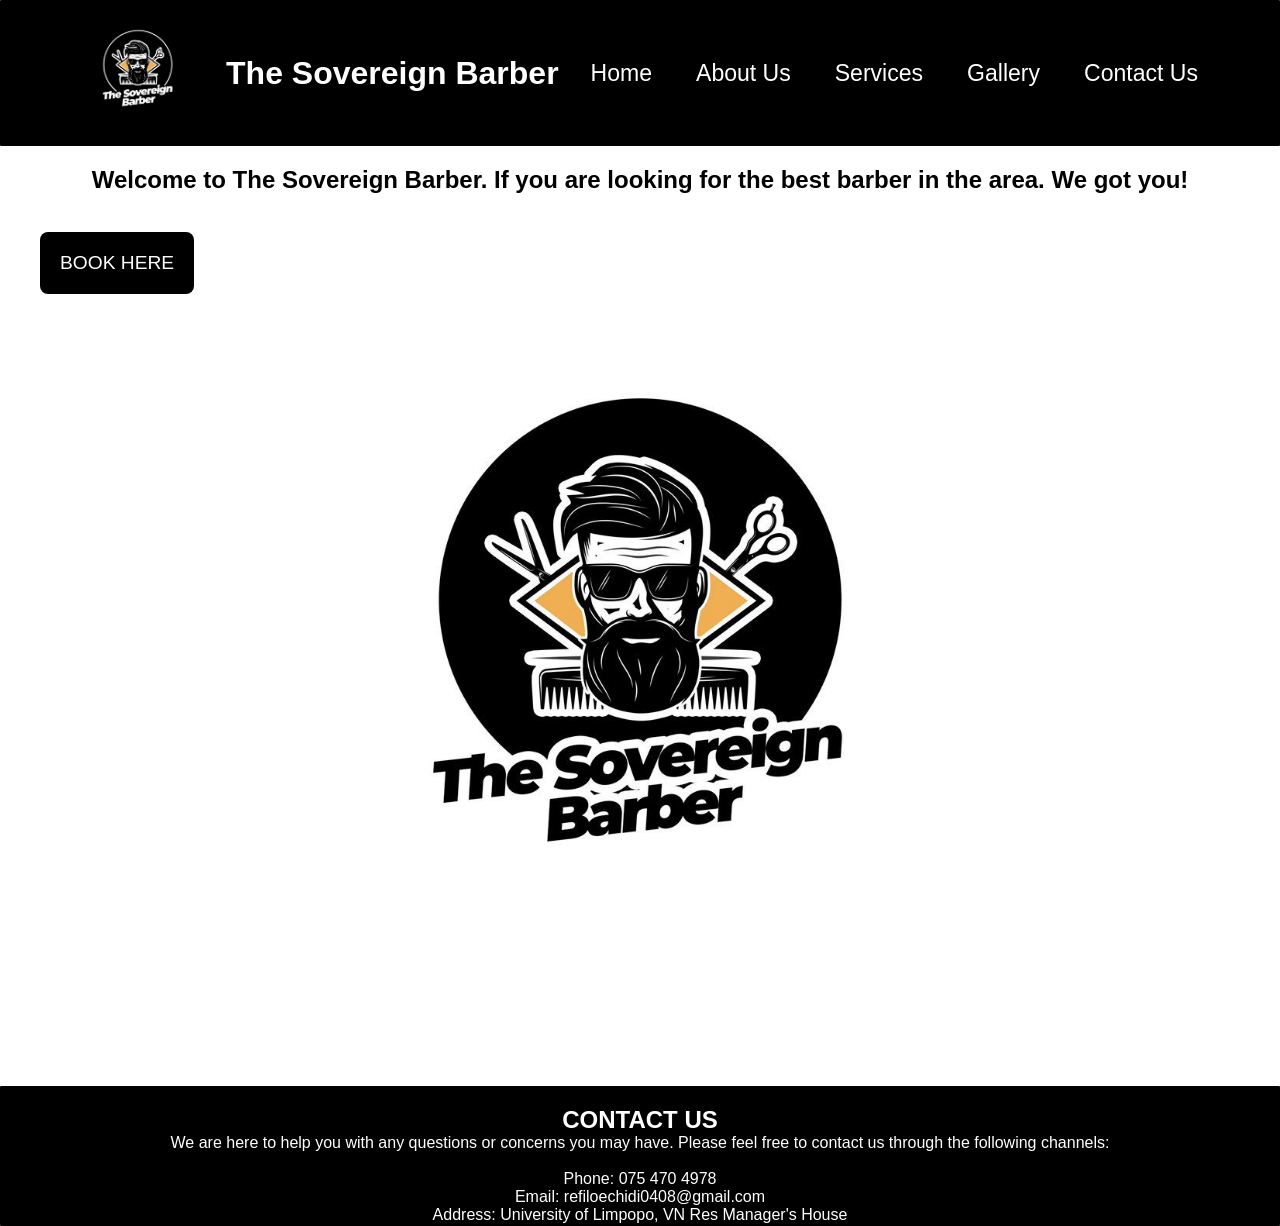
==== commit 06cf2ae2: "update index.html" ====
--- a/index.html
+++ b/index.html
@@ -77,7 +77,7 @@
                 We are here to help you with any questions or concerns you may have. Please feel free to contact us through the following channels:
 <br>
                 <br>
-                Phone: 075 470 4976
+                Phone: 075 470 4978
 <br>
                 Email: refiloechidi0408@gmail.com
 <br>
--- a/style.css
+++ b/style.css
@@ -270,7 +270,8 @@
     background: transparent;
     border: 1px solid var(--border);
     color: var(--text-muted);
-    width: 100%;
+    width: 20%;
+    border-radius: 5px;
     padding: 13px;
     margin-top: 12px;
 }
@@ -310,7 +311,7 @@
 }
 
 /* --- Business Owner Navigation Gateway --- */
-.admin-link-wrapper {
+.admin-link-wrapper{
     margin-top: 32px;
     text-align: center;
     border-top: 1px solid var(--border);
@@ -334,16 +335,23 @@
 /* --- Administrative Layout Engine --- */
 
 .logout-btn {
-    background-color: #f1f5f9;
-    color: var(--text-muted);
-    border: 1px solid var(--border);
-    padding: 6px 14px;
-    font-size: 0.8rem;
+    width: 10%;
+    padding: 14px;
+    border-radius: 15px;
+    font-size: 15px;
+    background-color: black;
+    color: white;
+    border: none;
+    box-shadow: 0 4px 12px rgba(79, 70, 229, 0.15);
+    transition: all 0.3s ease;
 }
 
 .logout-btn:hover {
-    background-color: #e2e8f0;
-    color: var(--text-main);
+     background-color: white;
+    color: rgb(233, 167, 54);
+    border-radius: 8px;
+    transform: scale(1.1);
+    transition: all 0.5s ease;
 }
 
 .records-meta {
@@ -2471,7 +2479,8 @@
     background: transparent;
     border: 1px solid var(--border);
     color: var(--text-muted);
-    width: 100%;
+    width: 20%;
+    border-radius: 5px;
     padding: 13px;
     margin-top: 12px;
 }
@@ -2539,7 +2548,7 @@
     color: var(--text-muted);
     border: 1px solid var(--border);
     padding: 6px 14px;
-    font-size: 0.8rem;
+    font-size: 15px;
 }
 
 .logout-btn:hover {
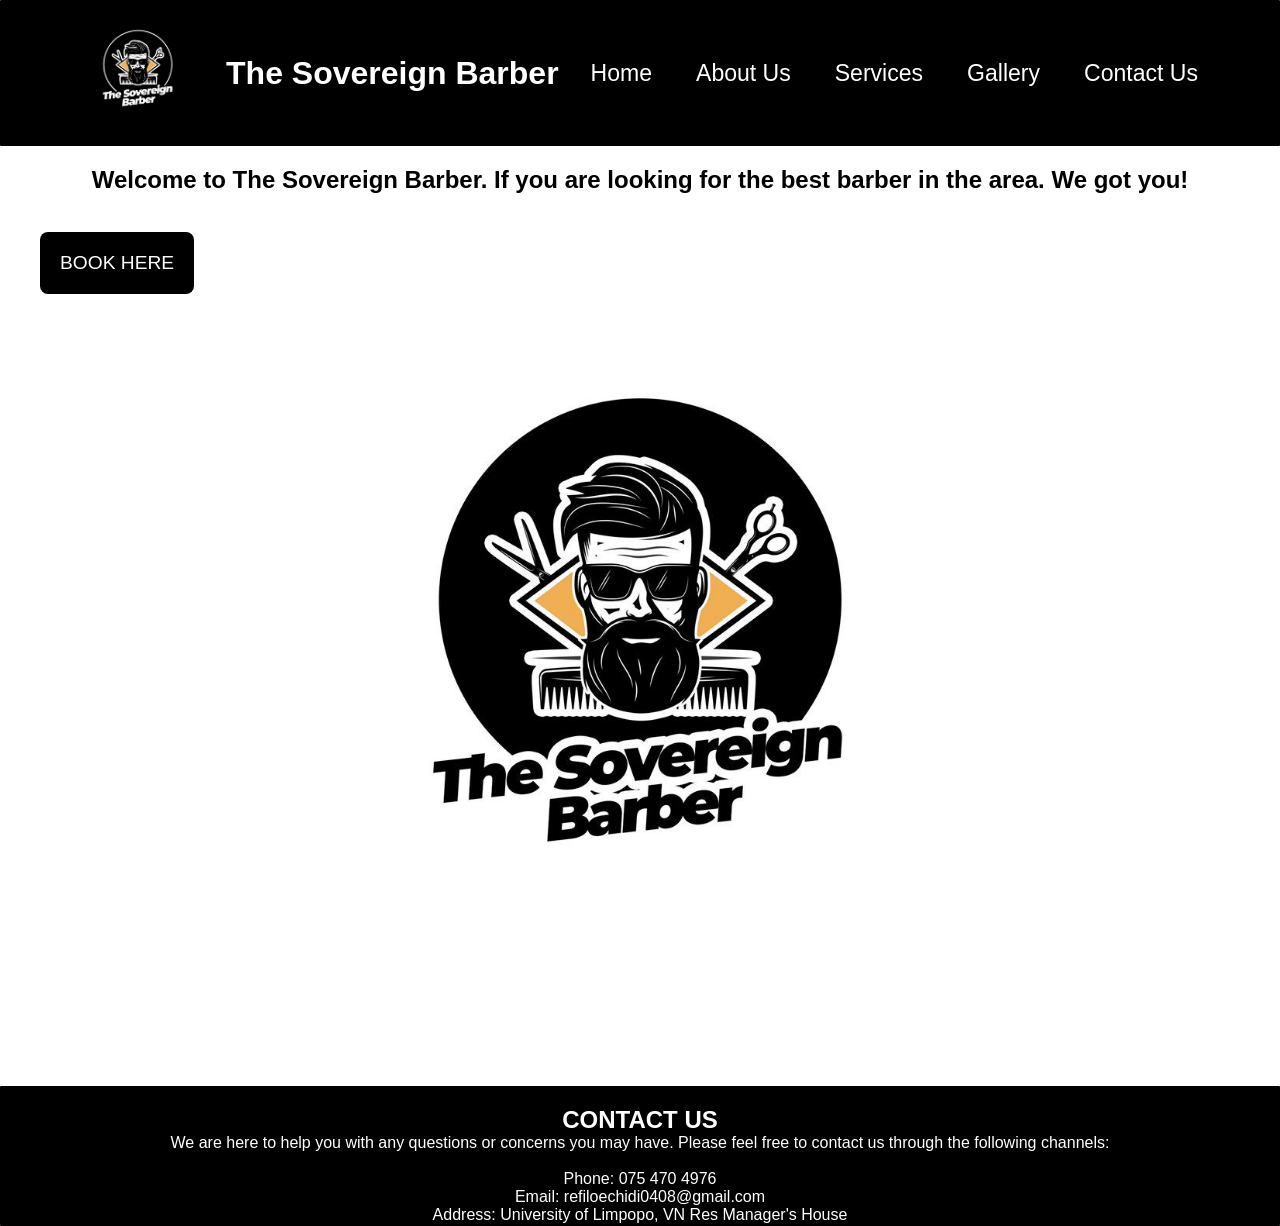
==== commit c45b80e4: "update index.html" ====
--- a/index.html
+++ b/index.html
@@ -77,7 +77,7 @@
                 We are here to help you with any questions or concerns you may have. Please feel free to contact us through the following channels:
 <br>
                 <br>
-                Phone: 075 470 4978
+                Phone: 075 470 4976
 <br>
                 Email: refiloechidi0408@gmail.com
 <br>
